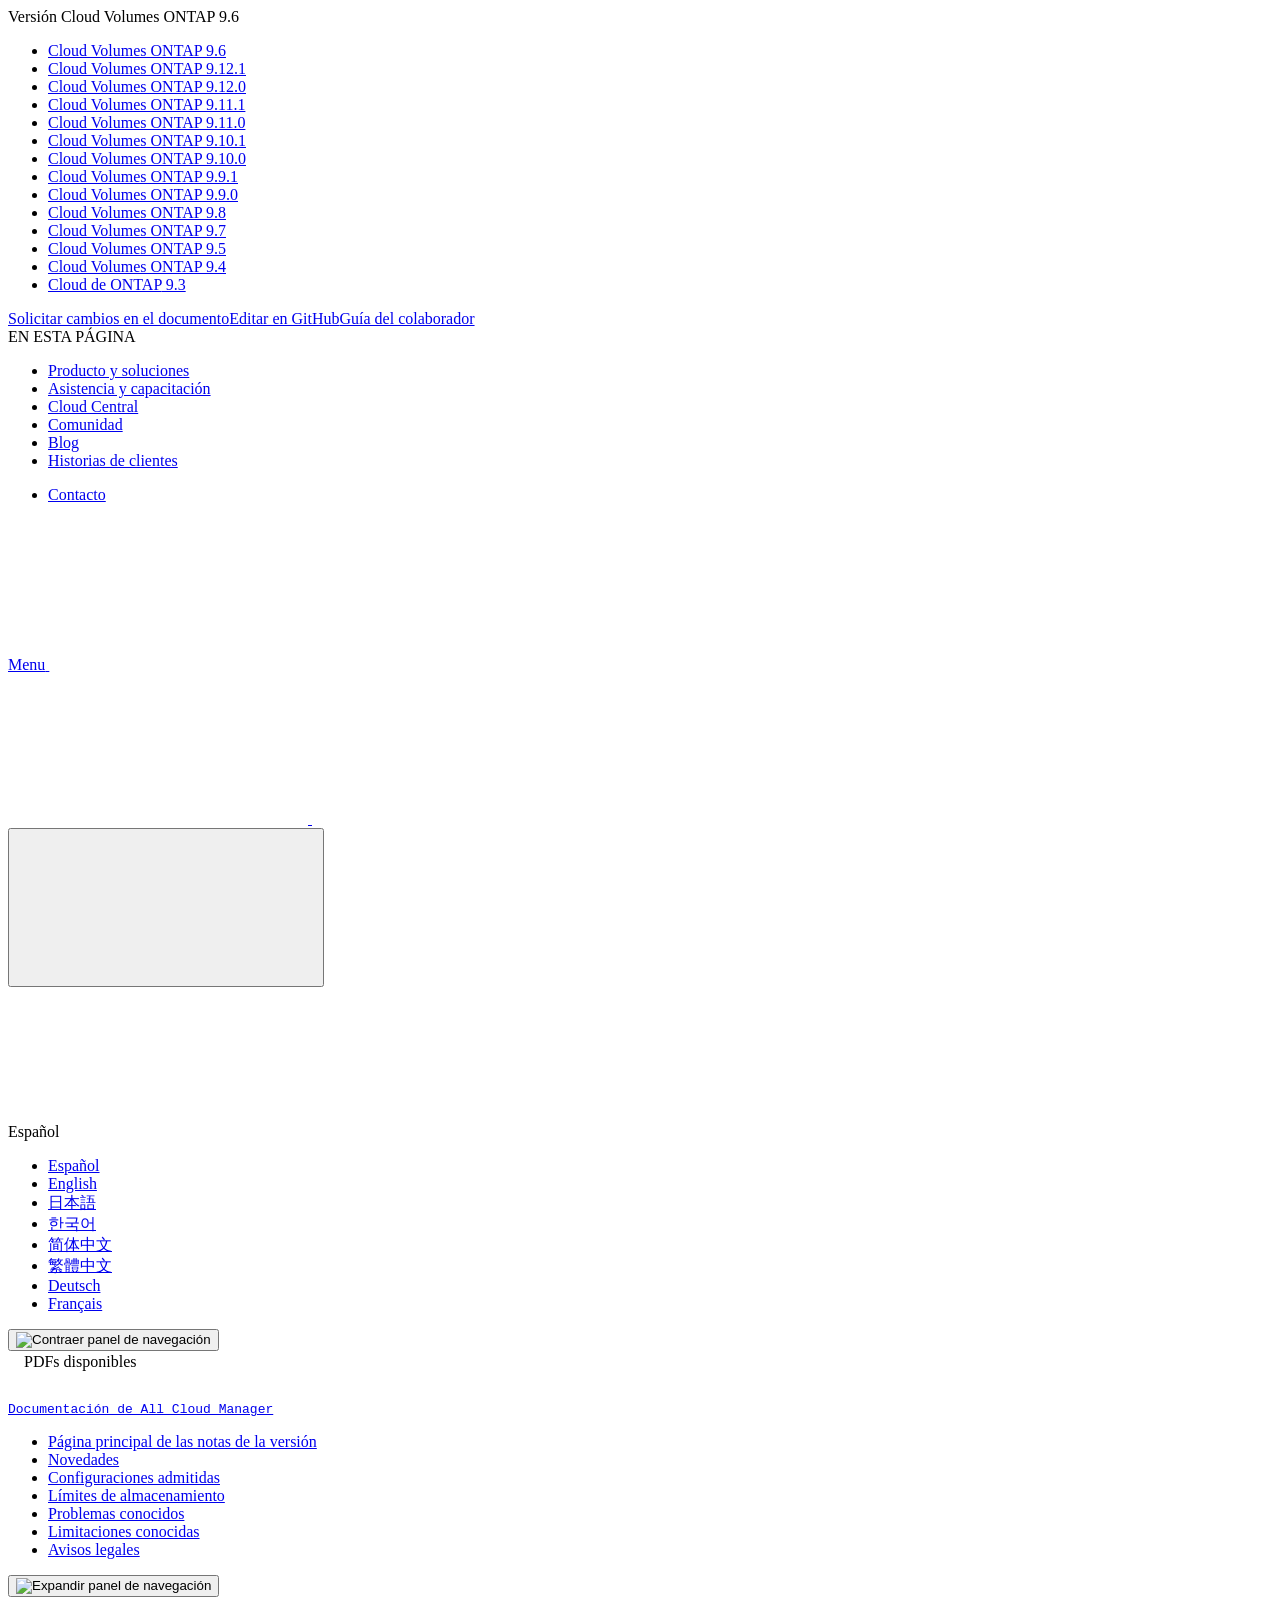
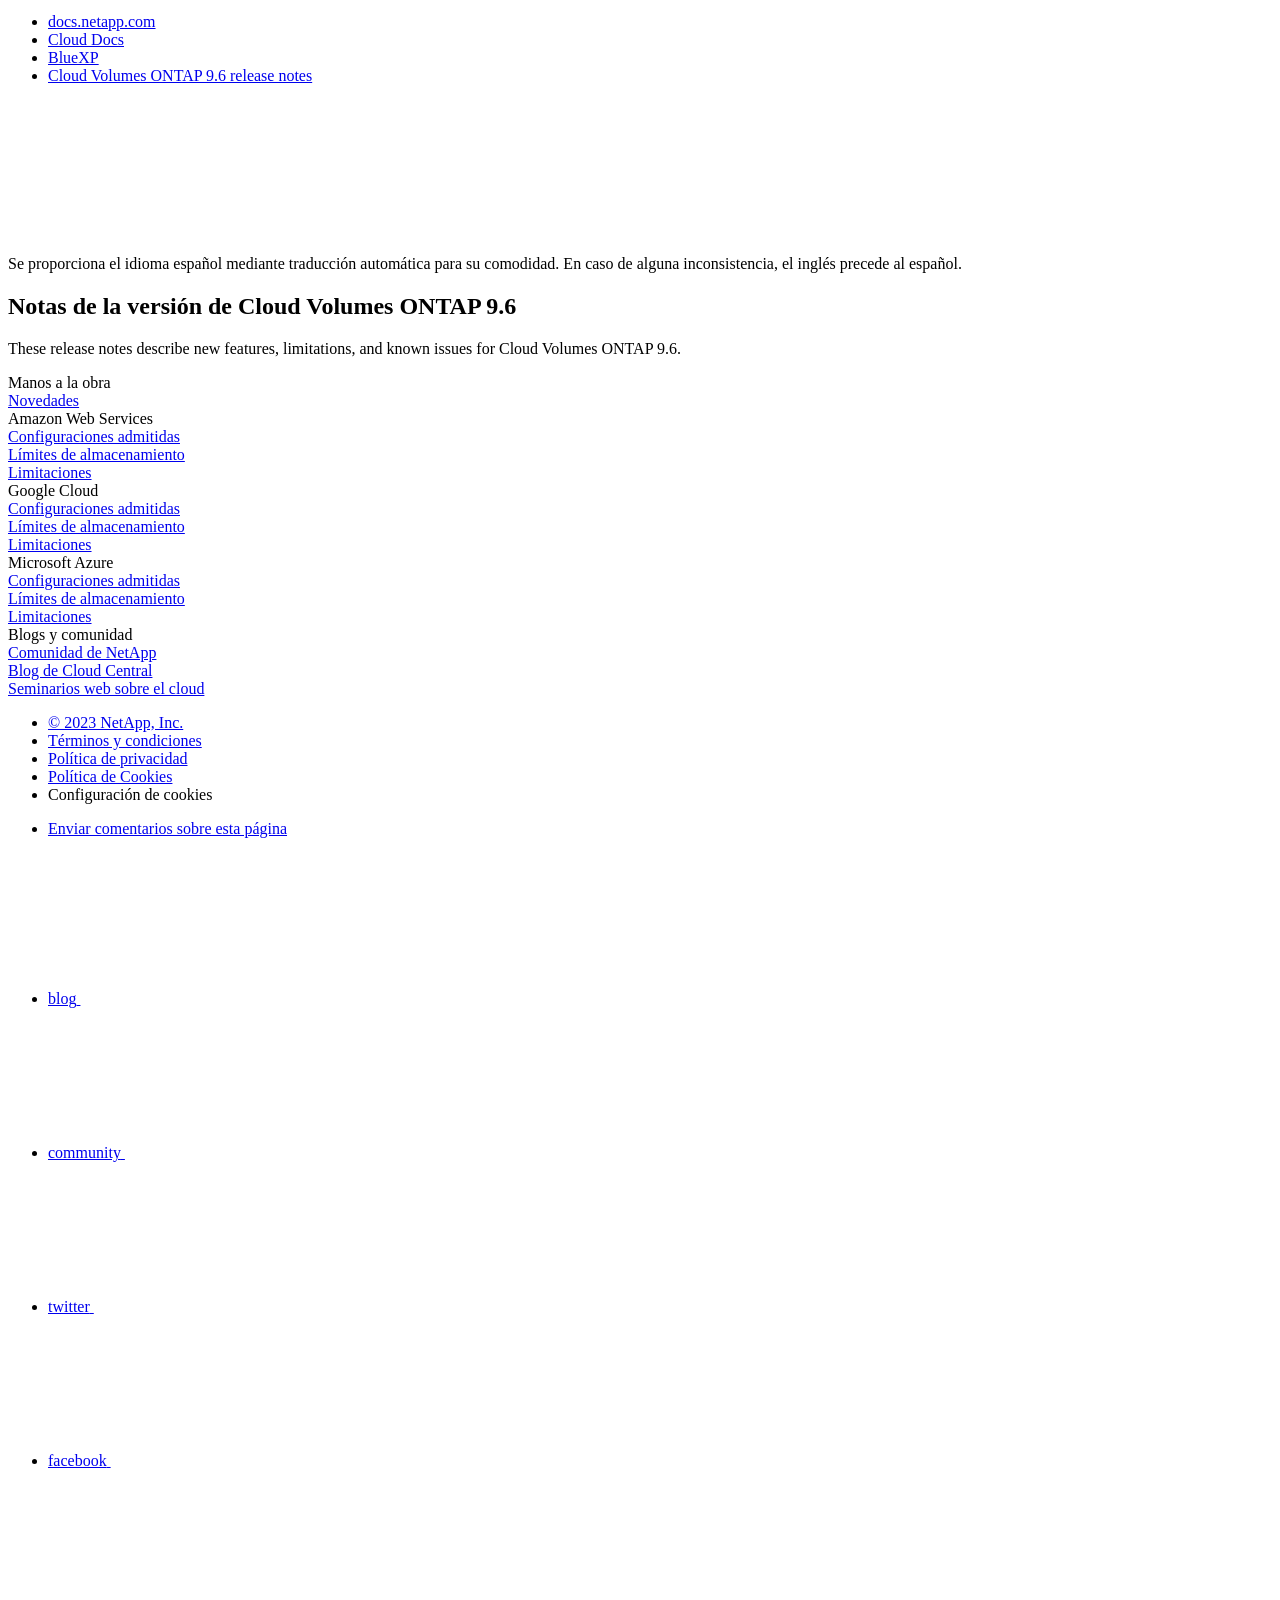
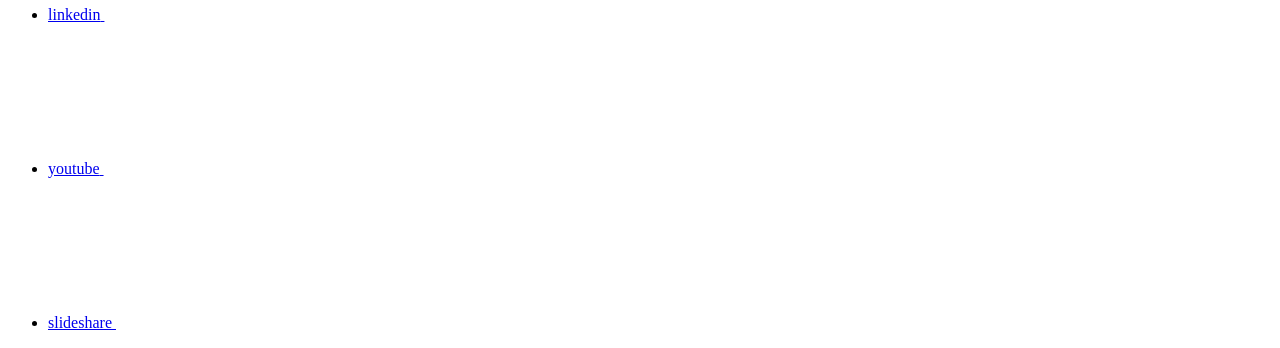
==== index.html @ 904bfaa1 "Deploying to gh-pages from  @ c5e8aa2d44ba41b42088275aecc6de24829307c2 🚀" ====
<!DOCTYPE html>
<html lang="es">
  <head class="at-element-marker">
  <title>Notas de la versión de Cloud Volumes ONTAP 9.6 | NetApp Documentation</title>
  <meta charset="utf-8">
  <meta http-equiv="x-ua-compatible" content="ie=edge,chrome=1">
  <meta http-equiv="language" content="en">
  <meta name="viewport" content="width=device-width, initial-scale=1">
  <meta property="og:title" content="Notas de la versión de Cloud Volumes ONTAP 9.6 | NetApp Documentation" />
	<meta property="og:type" content="website" />
	<meta property="og:url" content="https://docs.netapp.com/es-es/cloud-volumes-ontap-96-relnotes/index.html" />
	<meta property="og:description" content="En estas notas de la versión, se describen las nuevas funciones, las limitaciones y los problemas conocidos de Cloud Volumes ONTAP 9.6." />
  <meta property="og:image" content="https://docs.netapp.com/es-es/cloud-volumes-ontap-96-relnotes/images/logo-tophat-social.png" />
  <meta property="og:image:alt" content="NetApp Logo" />
  <meta name="format-detection" content="telephone=no">
  <meta http-equiv="Content-Type" content="text/html; charset=utf-8">
  <meta http-equiv="encoding" content="utf-8">
  <meta http-equiv="nss-type" content="Product Documentation"/>
  <meta http-equiv="nss-subtype" content="User Guide"/><meta name="description" content="En estas notas de la versión, se describen las nuevas funciones, las limitaciones y los problemas conocidos de Cloud Volumes ONTAP 9.6.">
  <meta name="keywords" content=" "><!-- Icons -->
  <link rel="icon" href="/es-es/cloud-volumes-ontap-96-relnotes/images/favicon.ico" type="image/x-icon">

  <!-- RSS Feed --><link rel="alternate" type="application/rss+xml" title="NetApp Documentation" href="/es-es/cloud-volumes-ontap-96-relnotes/feed.xml"><!-- CSS Definitions: NetApp CSS should be defined after generic css -->

  <!-- Elastic Search -->
  <link rel="stylesheet" href="//cdn.jsdelivr.net/searchkit/0.10.0/theme.css">

  <!-- Combined CSS -->
  <link rel="stylesheet" type="text/css" href="/es-es/cloud-volumes-ontap-96-relnotes/css/netappdocs.css">

  
  <link rel="stylesheet" href="/es-es/cloud-volumes-ontap-96-relnotes/css/landing-page.css" type="text/css">
  <link rel="stylesheet" href="/es-es/cloud-volumes-ontap-96-relnotes/css/tabbed-blocks.css" type="text/css">
  <!-- Canonical url -->
  <link rel='stylesheet' href='/es-es/cloud-volumes-ontap-96-relnotes/css/na-feature.css' type='text/css'><!-- Top level site integrations --><script>
    function addAdobeLaunch(adobeId) {
      var head = document.getElementsByTagName('head')[0];
      var adobe = document.createElement("script");
      adobe.type = "text/plain";
      adobe.className = "optanon-category-C0002";
      adobe.src = "//assets.adobedtm.com/60287eadf1ee/c284da483c83/"+adobeId+".min.js";
      head.appendChild(adobe);
    }

    function addGoogleAnalytics(gtagId) {
      var google = document.createElement("script");
      google.type = "text/plain";
      google.className = "optanon-category-C0002";
      google.src = "https://www.googletagmanager.com/gtag/js?id="+gtagId;
      var head = document.getElementsByTagName('head')[0];
      head.appendChild(google);

      window.dataLayer = window.dataLayer || [];
      function gtag(){dataLayer.push(arguments);}
      gtag('js', new Date());
      gtag('config', gtagId);
    }

    function addConsent(consentId) {
      var head = document.getElementsByTagName('head')[0];
      var onetrustConsent = document.createElement("script");
      onetrustConsent.type = "text/javascript";
      onetrustConsent.src = "https://cdn.cookielaw.org/consent/"+consentId+"/OtAutoBlock.js";
      head.appendChild(onetrustConsent);

      var onetrustScript = document.createElement("script");
      onetrustScript.type = "text/javascript";
      onetrustScript.src = "https://cdn.cookielaw.org/scripttemplates/otSDKStub.js";
      onetrustScript.charset = "UTF-8";
      onetrustScript.dataset.documentLanguage = "true";
      onetrustScript.dataset.domainScript = consentId;
      head.appendChild(onetrustScript);
    }addConsent("72570c5c-fe30-465f-b0e0-b77f7fb4ae34");
    addAdobeLaunch("launch-e9ff3acac59f");
    addGoogleAnalytics("UA-81697994-3");function OptanonWrapper() { }
  </script>
  <script src="https://cdnjs.cloudflare.com/ajax/libs/jquery/2.1.4/jquery.min.js"></script>
  <script src="https://cdnjs.cloudflare.com/ajax/libs/jquery-cookie/1.4.1/jquery.cookie.min.js"></script>

  <!-- Used for Product Family Page Sidebar Visibility --><!-- Used to import Promise for IE. Required for SearchKit -->
  <script src="https://cdnjs.cloudflare.com/ajax/libs/bluebird/3.3.5/bluebird.min.js"></script><script src='/es-es/cloud-volumes-ontap-96-relnotes/js/na-search.js'></script><script src='/es-es/cloud-volumes-ontap-96-relnotes/js/na-pagenav.js'></script><script src='/es-es/cloud-volumes-ontap-96-relnotes/js/na-utility.js'></script>
  <script src='/es-es/cloud-volumes-ontap-96-relnotes/js/clouddocs.js'></script>
  <script src='/es-es/cloud-volumes-ontap-96-relnotes/js/jquery.navgoco.min.js'></script>
  <script src="https://maxcdn.bootstrapcdn.com/bootstrap/3.3.7/js/bootstrap.min.js" integrity="sha384-Tc5IQib027qvyjSMfHjOMaLkfuWVxZxUPnCJA7l2mCWNIpG9mGCD8wGNIcPD7Txa" crossorigin="anonymous"></script>
  <script src='/es-es/cloud-volumes-ontap-96-relnotes/js/toc.js'></script>
  <script src='/es-es/cloud-volumes-ontap-96-relnotes/js/customscripts.js'></script><script>
      $(document).ready(function() {
          
          var collapseOnInit = true;
          

          var navSettings = {
              "caretHtml": '',
              "accordion": collapseOnInit,
              "openClass": 'active', // open
              "save": false, // leave false or nav highlighting doesn't work right
              "cookie": {
                  "name": 'navgoco',
                  "expires": false,
                  "path": '/'
              },
              "slide": {
                  "duration": 400,
                  "easing": 'swing'
              }
          };

          // Initialize navgoco with default options
          $("#mysidebar").navgoco(navSettings);
          

          $("#collapseAll").click(function(e) {
              e.preventDefault();
              $("#mysidebar").navgoco('toggle', false);
          });

          $("#expandAll").click(function(e) {
              e.preventDefault();
              $("#mysidebar").navgoco('toggle', true);
          });

          $(".sidebar-nav-container").on("scroll", function() {
            $.cookie("sidebarScroll", $(".sidebar-nav-container").scrollTop(), {
              path    : "/es-es/cloud-volumes-ontap-96-relnotes"  
            });
          });
          $(function() {
            if ($.cookie("sidebarScroll")) {
              $(".sidebar-nav-container").scrollTop($.cookie("sidebarScroll"));
            }
          });

      });

  </script>
  <script>
      $(document).ready(function() {
          $("#tg-sb-link").click(function() {
              $("#tg-sb-sidebar").toggle();
              $("#tg-sb-content").toggleClass('col-md-9');
              $("#tg-sb-content").toggleClass('col-md-12');
              $("#tg-sb-icon").toggleClass('fa-toggle-on');
              $("#tg-sb-icon").toggleClass('fa-toggle-off');
          });
      });
  </script>
  <script src='/es-es/cloud-volumes-ontap-96-relnotes/js/custom-dropdown.js'></script>
  <script src='/es-es/cloud-volumes-ontap-96-relnotes/js/FileSaver.min.js'></script>
  <script src='/es-es/cloud-volumes-ontap-96-relnotes/js/jszip-utils.min.js'></script>
  <script src='/es-es/cloud-volumes-ontap-96-relnotes/js/jszip.min.js'></script>
  <script src='/es-es/cloud-volumes-ontap-96-relnotes/js/pdf-ux.js'></script>
</head>


  <body class role="document" data-flavor="">
    <div id="page" class="n-off-canvas-menu">
      <div class="n-off-canvas-menu__menu"><!--TODO: Add offcanvas code --></div>
      <div class="n-off-canvas-menu__content-wrap">
        <header class="site-header" id="banner">
  
  <!-- Start Page Toolbar -->
  
  <div class="page-nav-toolbar"><div id="version-dropdown-new" class="custom-dropdown" >
  <div class="custom-dropdown-select unselected" title="Cloud Volumes ONTAP 9.6">
    <label>Versión</label>
    <span translate="no" class="notranslate">Cloud Volumes ONTAP 9.6</span>
    <img src="/es-es/cloud-volumes-ontap-96-relnotes/images/chevron_up.svg" alt="" class="custom-icon chevrondown invisible" />
    <img src="/es-es/cloud-volumes-ontap-96-relnotes/images/chevron_down.svg" alt="" class="custom-icon chevronup" />
  </div>

  <ul class="custom-dropdown-menu"><li>
      
      <a href="https://docs.netapp.com/es-es/cloud-volumes-ontap-96-relnotes/index.html" target="_self">
        <span translate="no" class="notranslate"><span>Cloud Volumes ONTAP</span><span class="version"> 9.6</span></span>
      </a>
                     
    </li>
    <li>
      
      <a href="https://docs.netapp.com/es-es/cloud-volumes-ontap-relnotes/index.html" target="_self">
        <span translate="no" class="notranslate"><span>Cloud Volumes ONTAP</span><span class="version"> 9.12.1</span></span>
      </a>
                     
    </li>
    <li>
      
      <a href="https://docs.netapp.com/es-es/cloud-volumes-ontap-9120-relnotes/index.html" target="_self">
        <span translate="no" class="notranslate"><span>Cloud Volumes ONTAP</span><span class="version"> 9.12.0</span></span>
      </a>
                     
    </li>
    <li>
      
      <a href="https://docs.netapp.com/es-es/cloud-volumes-ontap-9111-relnotes/index.html" target="_self">
        <span translate="no" class="notranslate"><span>Cloud Volumes ONTAP</span><span class="version"> 9.11.1</span></span>
      </a>
                     
    </li>
    <li>
      
      <a href="https://docs.netapp.com/es-es/cloud-volumes-ontap-9110-relnotes/index.html" target="_self">
        <span translate="no" class="notranslate"><span>Cloud Volumes ONTAP</span><span class="version"> 9.11.0</span></span>
      </a>
                     
    </li>
    <li>
      
      <a href="https://docs.netapp.com/es-es/cloud-volumes-ontap-9101-relnotes/index.html" target="_self">
        <span translate="no" class="notranslate"><span>Cloud Volumes ONTAP</span><span class="version"> 9.10.1</span></span>
      </a>
                     
    </li>
    <li>
      
      <a href="https://docs.netapp.com/es-es/cloud-volumes-ontap-9100-relnotes/index.html" target="_self">
        <span translate="no" class="notranslate"><span>Cloud Volumes ONTAP</span><span class="version"> 9.10.0</span></span>
      </a>
                     
    </li>
    <li>
      
      <a href="https://docs.netapp.com/es-es/cloud-volumes-ontap-991-relnotes/index.html" target="_self">
        <span translate="no" class="notranslate"><span>Cloud Volumes ONTAP</span><span class="version"> 9.9.1</span></span>
      </a>
                     
    </li>
    <li>
      
      <a href="https://docs.netapp.com/es-es/cloud-volumes-ontap-990-relnotes/index.html" target="_self">
        <span translate="no" class="notranslate"><span>Cloud Volumes ONTAP</span><span class="version"> 9.9.0</span></span>
      </a>
                     
    </li>
    <li>
      
      <a href="https://docs.netapp.com/es-es/cloud-volumes-ontap-98-relnotes/index.html" target="_self">
        <span translate="no" class="notranslate"><span>Cloud Volumes ONTAP</span><span class="version"> 9.8</span></span>
      </a>
                     
    </li>
    <li>
      
      <a href="https://docs.netapp.com/es-es/cloud-volumes-ontap-97-relnotes/index.html" target="_self">
        <span translate="no" class="notranslate"><span>Cloud Volumes ONTAP</span><span class="version"> 9.7</span></span>
      </a>
                     
    </li>
    <li>
      
      <a href="https://docs.netapp.com/es-es/cloud-volumes-ontap-95-relnotes/index.html" target="_self">
        <span translate="no" class="notranslate"><span>Cloud Volumes ONTAP</span><span class="version"> 9.5</span></span>
      </a>
                     
    </li>
    <li>
      
      <a href="https://docs.netapp.com/es-es/cloud-volumes-ontap-94-relnotes/index.html" target="_self">
        <span translate="no" class="notranslate"><span>Cloud Volumes ONTAP</span><span class="version"> 9.4</span></span>
      </a>
                     
    </li>
    <li>
      
      <a href="https://docs.netapp.com/es-es/cloud-volumes-ontap-93-relnotes/index.html" target="_self">
        <span translate="no" class="notranslate"><span>Cloud de ONTAP</span><span class="version"> 9.3</span></span>
      </a>
                     
    </li>
    
  </ul>
</div><div class="page-nav-contribute"><a target="_blank" href="https://github.com/NetAppDocs/cloud-volumes-ontap-96-relnotes/issues/new?body=Page%3A%20[Notas de la versión de Cloud Volumes ONTAP 9.6](https://docs.netapp.com/es-es/cloud-volumes-ontap-96-relnotes/index.html)&template=public-issue-template.md" class="page-nav-contribute-link" role="button"><img src="/es-es/cloud-volumes-ontap-96-relnotes/images/discuss-sm.svg" alt="" class="github-icon" />Solicitar cambios en el documento</a><a target="_blank" href="https://github.com/NetAppDocs/cloud-volumes-ontap-96-relnotes/blob/main/index.adoc" class="page-nav-contribute-link" role="button"><img src="/es-es/cloud-volumes-ontap-96-relnotes/images/edit-sm.svg" alt="" class="github-icon" />Editar en GitHub</a><a target="_blank" href="https://docs.netapp.com/us-en/contribute/" class="page-nav-contribute-link"  ><img src="/es-es/cloud-volumes-ontap-96-relnotes/images/article-sm.svg" alt="" class="github-icon" />Guía del colaborador</a></div>
    <div class="page-nav-container">
      <nav class="page-nav-fixed">
        <div class="page-nav-title">EN ESTA PÁGINA</div>
        <div class="page-nav-links">
          <ul class="page-nav-inner" id="page-menu"></ul>
        </div>
      </nav>
    </div>
  </div>
  
  
  <!-- Start top_hat -->
  <div class="n-top-hat">
    <div class="n-container">
      <div class="n-top-hat__cross-property-nav">
        <ul class="n-top-hat__list">
          <li class="n-top-hat__list-item">
            <a href="https://www.netapp.com/products-a-z/" class="n-top-hat__link">Producto y soluciones</a>
          </li>
          <li class="n-top-hat__list-item">
            <a href="https://www.netapp.com/support-and-training/netapp-university/" class="n-top-hat__link">Asistencia y capacitación</a>
          </li>
          <li class="n-top-hat__list-item">
            <a href="https://cloud.netapp.com" class="n-top-hat__link">Cloud Central</a>
          </li>
          <li class="n-top-hat__list-item">
            <a href="https://community.netapp.com/" class="n-top-hat__link">Comunidad</a>
          </li>
          <li class="n-top-hat__list-item">
            <a href="https://blog.netapp.com/" class="n-top-hat__link">Blog</a>
          </li>
          <li class="n-top-hat__list-item">
            <a href="https://customers.netapp.com/en/" class="n-top-hat__link">Historias de clientes</a>
          </li>
        </ul>
      </div>
      <div class="n-top-hat__utils">
        <ul class="n-top-hat__list">
          <li class="n-top-hat__list-item">
            <a href="https://www.netapp.com/company/contact-us/" target="_self" class="n-top-hat__link" data-ntap-ui="contact-us">Contacto</a>
          </li>
        </ul>
      </div>
    </div>
  </div>
  <!-- End top_hat -->

  <!-- Start property bar -->
  <style>
    .n-property-navigation-bar__menus--desktop-experience .n-menu--mega__default-content__heading span {
    color: #34B0FF;
    }
  </style>
  <div class="n-property-bar " data-ntap-ui="sticky-nav">
    <div class="n-property-bar__inner-wrap">
      <div class="n-property-bar__menu-toggle">
        <a href="#" class="n-property-bar__menu-toggle-link">
          <span class="n-property-bar__menu-toggle-text">Menu</span>
          <svg class="n-icon-bars n-property-bar__menu-toggle-icon" aria-labelledby="title">
            <title>bars</title>
            <use xlink:href="/es-es/cloud-volumes-ontap-96-relnotes/common/svg/sprite.svg#bars"></use>
          </svg>
        </a>
      </div>
      <div class="n-property-bar__property-mark ">
        <a href="https://www.netapp.com" class="n-property-bar__property-link">
          <div class="n-property-bar__logo">
            <svg class="n-icon-netapp-mark n-icon-netapp-mark n-property-bar__netapp-mark-icon" aria-labelledby="title">
              <title>netapp-mark</title>
              <use xlink:href="/es-es/cloud-volumes-ontap-96-relnotes/common/svg/sprite.svg#netapp-mark"></use>
            </svg>
            <svg class="n-icon-netapp-logo n-property-bar__logo-svg" aria-labelledby="title">
              <title>netapp-logo</title>
              <use xlink:href="/es-es/cloud-volumes-ontap-96-relnotes/common/svg/sprite.svg#netapp-logo"></use>
            </svg>
          </div>
        </a>
      </div>

      
      
      
      <div class="search-property-bar">
        <div id="search-demo-container" class="searchbox n-property-bar__search">
          <div id="react-search" 
          data-search-html="/es-es/cloud-volumes-ontap-96-relnotes/search.html"
          data-type="widget" 
          data-placeholder="Buscar documentación"
          data-no-results-found="No se encontraron resultados para {query}"
          data-did-you-mean="Buscar {suggestion}."
          data-no-results-found-did-you-mean="No se encontraron resultados para {query}. ¿Quiso decir {suggestion}?"
          data-results-found="{hitCount} resultados encontrados"
          data-error-message="We're sorry, an issue occurred when fetching your results. Please try again."
          data-error-reset="Reset Search"
          data-sk-es-pf-indexes=""
          data-flavor=""></div>
          <button class="n-property-bar__search-toggle-button" type="button">
            <svg class="n-icon-search n-property-bar__search-toggle-button-icon" aria-labelledby="title">
              <title>search</title>
              <use xmlns:xlink="http://www.w3.org/1999/xlink" xlink:href="/es-es/cloud-volumes-ontap-96-relnotes/common/svg/sprite.svg#search"></use>
            </svg>
          </button>
        </div>
      </div>
      
    </div>
  </div>
  <div class="n-property-bar__toolbar">
    <!-- Start Language Selector --><div id="language-dropdown" class="custom-dropdown custom-dropdown-lang">
      <div class="custom-dropdown-select custom-dropdown-select-lang">
      <span class="lang-name">Español</span>
          <svg class="n-globe__icon" aria-labelledby="title">
            <title>globe</title>
            <use xmlns:xlink="http://www.w3.org/1999/xlink" xlink:href="/es-es/cloud-volumes-ontap-96-relnotes/common/svg/sprite.svg#globe"></use>
          </svg>
        </button>
      </div>

      <ul class="custom-dropdown-menu"><li>
          <a href="https://docs.netapp.com/es-es/cloud-volumes-ontap-96-relnotes/index.html" target="_self"><span translate="no" class="notranslate">Español</span></a>
        </li><li>
          <a href="https://docs.netapp.com/us-en/cloud-volumes-ontap-96-relnotes/index.html" target="_self"><span translate="no" class="notranslate">English</span></a>
        </li><li>
          <a href="https://docs.netapp.com/ja-jp/cloud-volumes-ontap-96-relnotes/index.html" target="_self"><span translate="no" class="notranslate">日本語</span></a>
        </li><li>
          <a href="https://docs.netapp.com/ko-kr/cloud-volumes-ontap-96-relnotes/index.html" target="_self"><span translate="no" class="notranslate">한국어</span></a>
        </li><li>
          <a href="https://docs.netapp.com/zh-cn/cloud-volumes-ontap-96-relnotes/index.html" target="_self"><span translate="no" class="notranslate">简体中文</span></a>
        </li><li>
          <a href="https://docs.netapp.com/zh-tw/cloud-volumes-ontap-96-relnotes/index.html" target="_self"><span translate="no" class="notranslate">繁體中文</span></a>
        </li><li>
          <a href="https://docs.netapp.com/de-de/cloud-volumes-ontap-96-relnotes/index.html" target="_self"><span translate="no" class="notranslate">Deutsch</span></a>
        </li><li>
          <a href="https://docs.netapp.com/fr-fr/cloud-volumes-ontap-96-relnotes/index.html" target="_self"><span translate="no" class="notranslate">Français</span></a>
        </li></ul>
    </div><!-- End Language Selector -->

    <div class="n-property-bar__cta"></div>
  </div>
  <!-- End property bar -->
</header>


        <main id="n-main-content" class="n-main-content">
          <!-- Start Documentation Content -->
<div class="ie-main">
  <!-- Sidebar Column -->
  
  <div class="col-md-3" id="sidebar-height">
      <button id="btn-sidebar-collapse" onclick="hideSidebar()"><img src="/es-es/cloud-volumes-ontap-96-relnotes/images/collapse.png" alt="Contraer panel de navegación"></button>
      <div class="n-pdf-header">
  <a id="toggleButtonPdf" class="n-pdf-button" type="button">
    <img src="/es-es/cloud-volumes-ontap-96-relnotes/images/pdf.png" alt="" width="16" height="16"/>PDFs disponibles<span>
    </span>
  </a>
</div>
<div class="n-pdf-body-container">
  <ul id="toggleContainerPdf" class="n-pdf-body" style="display:none;"><li class="pdf-ux-container">
        
        
        
        <a target="_blank" href="/es-es/cloud-volumes-ontap-96-relnotes/pdfs/fullsite-sidebar/Notas_de_la_versión_de_Cloud_Volumes_ONTAP_9_6.pdf" >
          <img src="/es-es/cloud-volumes-ontap-96-relnotes/images/pdf.png" alt="" width="16" height="16"/>PDF de este sitio de documentos</a>
    <ul class="subfolders" id="pdf-remove" style="display:none;"><li class="active"></li></ul>
  





    
      <ul class="subfolders" style="display:none;">
        <li class="pdf-ux-container">
          
          
          
          <a target="_blank" 
            
              href="/es-es/cloud-volumes-ontap-96-relnotes/pdfs/sidebar/Configuraciones_admitidas.pdf" 
            
          >
            <img src="/es-es/cloud-volumes-ontap-96-relnotes/images/pdf.png" alt="" width="16" height="16"/>
            Configuraciones admitidas
          </a>
          






        </li>
      </ul>
    

  



    
      <ul class="subfolders" style="display:none;">
        <li class="pdf-ux-container">
          
          
          
          <a target="_blank" 
            
              href="/es-es/cloud-volumes-ontap-96-relnotes/pdfs/sidebar/Límites_de_almacenamiento.pdf" 
            
          >
            <img src="/es-es/cloud-volumes-ontap-96-relnotes/images/pdf.png" alt="" width="16" height="16"/>
            Límites de almacenamiento
          </a>
          






        </li>
      </ul>
    

  





    
      <ul class="subfolders" style="display:none;">
        <li class="pdf-ux-container">
          
          
          
          <a target="_blank" 
            
              href="/es-es/cloud-volumes-ontap-96-relnotes/pdfs/sidebar/Limitaciones_conocidas.pdf" 
            
          >
            <img src="/es-es/cloud-volumes-ontap-96-relnotes/images/pdf.png" alt="" width="16" height="16"/>
            Limitaciones conocidas
          </a>
          








        </li>
      </ul>
    

  



</li></ul>
  <div class="zip-pdf-link-container" style="display: none;">   
    <a href="#" id="zipPdf">
      <img src="/es-es/cloud-volumes-ontap-96-relnotes/images/pdf-zip.png" alt="" width="16" height="16"/>
      <pre>Colección de documentos PDF separados<span class="zip-size"></span></pre>
    </a><div id="zip-link-popup" class="hide">
    <div class="inner-modal">
        <div class="downloading-progress">
            <div class="spinner"></div>
            <h1>Creating your file...</h1>
            <div>This may take a few minutes. Thanks for your patience.</div>
            <button class="cancel-download-btn" type="button">Cancel</button>
        </div>
        <div class="download-complete hide">
            <div class="done-icon">
                <svg xmlns="http://www.w3.org/2000/svg" width="24" height="24" viewBox="0 0 24 24"><path d="M20.285 2l-11.285 11.567-5.286-5.011-3.714 3.716 9 8.728 15-15.285z"/></svg>
            </div>
            <div>Your file is ready</div>
            <button class="cancel-download-btn" type="button">OK</button>
        </div>
    </div>
</div>
<script>
    $(".cancel-download-btn").click(function(){
        $("#zip-link-popup").addClass("hide");
        $("#zip-link-popup .downloading-progress").removeClass("hide");
        $("#zip-link-popup .download-complete").addClass("hide");
    });
</script></div>
</div>
<script>
  $("#toggleContainerPdf li.active:last-child").parents('ul.subfolders').toggle('display');
  $("#toggleButtonPdf").click(function () {
    $("#toggleContainerPdf").toggle('display');
    $(".n-pdf-body-container .zip-pdf-link-container").toggle('display');
  });
</script><div class="prod-nav" id="product-nav">
  <a target="_self" class="prod-fam-nav" href="https://docs.netapp.com/es-es/cloud-manager-family/"><img src="/es-es/cloud-volumes-ontap-96-relnotes/images/left_arrow.png" alt=""><pre>Documentación de All Cloud Manager</pre></a>
</div><div class="sidebar-nav-container" id="mysidebardiv">
  <ul id="mysidebar" class="nav"><li 
      data-pdf-exists="true" 
      data-pdf-filename="Página principal de las notas de la versión"
      data-li-level="1#" 
      class="  active "
    ><a class="na-navbar-padding" href="/es-es/cloud-volumes-ontap-96-relnotes/index.html">
        Página principal de las notas de la versión
      </a></li><li 
      data-pdf-exists="true" 
      data-pdf-filename="Novedades"
      data-li-level="1#" 
      class=" "
    ><a class="na-navbar-padding" href="/es-es/cloud-volumes-ontap-96-relnotes/reference-new.html">
        Novedades
      </a></li><li 
      data-pdf-exists="true" 
      data-pdf-filename="Configuraciones admitidas"
      data-li-level="1" 
      class="subfolders "
    ><a href="#">
        <div class="na-navbar-padding"> Configuraciones admitidas</div>
      </a>
      <ul style="display: none;">
        <li 
      data-pdf-exists="true" 
      data-pdf-filename="AWS"
      data-li-level="2#" 
      class=" "
    ><a class="na-navbar-padding" href="/es-es/cloud-volumes-ontap-96-relnotes/reference-configs-aws.html">
        AWS
      </a></li><li 
      data-pdf-exists="true" 
      data-pdf-filename="Azure"
      data-li-level="2#" 
      class=" "
    ><a class="na-navbar-padding" href="/es-es/cloud-volumes-ontap-96-relnotes/reference-configs-azure.html">
        Azure
      </a></li><li 
      data-pdf-exists="true" 
      data-pdf-filename="Google Cloud"
      data-li-level="2#" 
      class=" "
    ><a class="na-navbar-padding" href="/es-es/cloud-volumes-ontap-96-relnotes/reference-configs-gcp.html">
        Google Cloud
      </a></li></ul></li><li 
      data-pdf-exists="true" 
      data-pdf-filename="Límites de almacenamiento"
      data-li-level="1" 
      class="subfolders "
    ><a href="#">
        <div class="na-navbar-padding"> Límites de almacenamiento</div>
      </a>
      <ul style="display: none;">
        <li 
      data-pdf-exists="true" 
      data-pdf-filename="AWS"
      data-li-level="2#" 
      class=" "
    ><a class="na-navbar-padding" href="/es-es/cloud-volumes-ontap-96-relnotes/reference-limits-aws.html">
        AWS
      </a></li><li 
      data-pdf-exists="true" 
      data-pdf-filename="Azure"
      data-li-level="2#" 
      class=" "
    ><a class="na-navbar-padding" href="/es-es/cloud-volumes-ontap-96-relnotes/reference-limits-azure.html">
        Azure
      </a></li><li 
      data-pdf-exists="true" 
      data-pdf-filename="Google Cloud"
      data-li-level="2#" 
      class=" "
    ><a class="na-navbar-padding" href="/es-es/cloud-volumes-ontap-96-relnotes/reference-limits-gcp.html">
        Google Cloud
      </a></li></ul></li><li 
      data-pdf-exists="true" 
      data-pdf-filename="Problemas conocidos"
      data-li-level="1#" 
      class=" "
    ><a class="na-navbar-padding" href="/es-es/cloud-volumes-ontap-96-relnotes/reference-issues.html">
        Problemas conocidos
      </a></li><li 
      data-pdf-exists="true" 
      data-pdf-filename="Limitaciones conocidas"
      data-li-level="1" 
      class="subfolders "
    ><a href="#">
        <div class="na-navbar-padding"> Limitaciones conocidas</div>
      </a>
      <ul style="display: none;">
        <li 
      data-pdf-exists="true" 
      data-pdf-filename="Limitaciones comunes"
      data-li-level="2#" 
      class=" "
    ><a class="na-navbar-padding" href="/es-es/cloud-volumes-ontap-96-relnotes/reference-limitations.html">
        Limitaciones comunes
      </a></li><li 
      data-pdf-exists="true" 
      data-pdf-filename="Limitaciones en AWS"
      data-li-level="2#" 
      class=" "
    ><a class="na-navbar-padding" href="/es-es/cloud-volumes-ontap-96-relnotes/reference-limitations-aws.html">
        Limitaciones en AWS
      </a></li><li 
      data-pdf-exists="true" 
      data-pdf-filename="Limitaciones en Azure"
      data-li-level="2#" 
      class=" "
    ><a class="na-navbar-padding" href="/es-es/cloud-volumes-ontap-96-relnotes/reference-limitations-azure.html">
        Limitaciones en Azure
      </a></li><li 
      data-pdf-exists="true" 
      data-pdf-filename="Limitaciones en Google Cloud"
      data-li-level="2#" 
      class=" "
    ><a class="na-navbar-padding" href="/es-es/cloud-volumes-ontap-96-relnotes/reference-limitations-gcp.html">
        Limitaciones en Google Cloud
      </a></li></ul></li><li 
      data-pdf-exists="true" 
      data-pdf-filename="Avisos legales"
      data-li-level="1#" 
      class=" "
    ><a class="na-navbar-padding" href="/es-es/cloud-volumes-ontap-96-relnotes/legal-notices.html">
        Avisos legales
      </a></li></ul>
</div>
<script>
  window.onscroll = () => {
    const value = -40 - (document.body.scrollHeight - (window.innerHeight + document.scrollingElement.scrollTop));
    
    document.getElementById("sidebar-height").style.bottom = Math.max(0,value) + "px";
};
</script>
<!-- this highlights the active parent class in the navgoco sidebar. this is critical so that the parent expands when you're viewing a page. This must appear below the sidebar code above. Otherwise, if placed inside customscripts.js, the script runs before the sidebar code runs and the class never gets inserted.-->
<script>$("li.active").parents('li').toggleClass("active");</script>
<script>$("#mysidebar li.active").parents('ul').css("display","block");</script>


  </div>
  

  <div class="ie-content-pane n-doc__component-detail-content n-doc__component-detail-content--show-code">
    <!-- Begin of page container --><article class="page-content" id="main">
      <div class="ie-utility">
  <button id="btn-sidebar-expand" onclick="showSidebar()"><img src="/es-es/cloud-volumes-ontap-96-relnotes/images/expand.png" alt="Expandir panel de navegación"></button>
  <div class="ie-menu">
    <div class="n-breadcrumb">
      <ul class="n-breadcrumb__list">
        <li class="n-breadcrumb__list-item">
          <a href="https://docs.netapp.com">docs.netapp.com</a>
        </li>
        
        <li class="n-breadcrumb__list-item">
          <a href="https://docs.netapp.com/us-en/cloud/">Cloud Docs</a>
        </li>
        

        
        <li class="n-breadcrumb__list-item">
          <a href="https://docs.netapp.com/es-es/cloud-manager-family/">BlueXP</a>
        </li>
        

        <li class="n-breadcrumb__list-item">
          <a href="/es-es/cloud-volumes-ontap-96-relnotes/">Cloud&nbsp;Volumes&nbsp;ONTAP&nbsp;9.6&nbsp;release&nbsp;notes</a>
        </li>

      </ul>
    </div>
    <div style="clear: both"></div><!-- Main needs to have height -->
  </div>
</div>

      <div class="n-band n-band--docs n-band--belted">
  <div class="n-container" style="margin: 0 auto; padding: 0;">
    <div class="n-row">
      <div class="n-col-sm-12"><div class="ie-nmt-disclaimer">
          <span>
            <div class="ie-nmt-disclaimer-container">
              <div class="ie-nmt-disclaimer-icon">
                <svg class="luci-icon" aria-hidden="true">
                  <use xlink:href="/es-es/cloud-volumes-ontap-96-relnotes/common/svg/sprite.svg#circle-info">
                </svg>
              </div>
              <div class="ie-nmt-disclaimer-content">
                <span> Se proporciona el idioma español mediante traducción automática para su comodidad. En caso de alguna inconsistencia, el inglés precede al español. </span>
              </div>
              <div style="clear:both;"></div>
            </div>
          </span>
        </div><div class="n-doc__component-detail-heading-wrap">
          <h1 class="n-doc__component-detail-heading">Notas de la versión de Cloud Volumes ONTAP 9.6</h1>
        </div>
        <section class="n-band__section">
  <p>These release notes describe new features, limitations, and known issues for Cloud Volumes ONTAP 9.6.</p>
</section><div class="n-band__content">
  <div class="n-layout-flex" data-ntap-layout="4">
    
      
        <div class="n-feature-block n-feature-block__align--center n-layout-flex__item ie-feature-block">
          <div class="n-feature-block__content">
            <div class="ie-feature-block__header">
              <div class="ie-feature-block__text">
                Manos a la obra
              </div>
            </div>
            
              
                <div class="ie-feature-block__section">
                  
                  
                  <a class="ie-feature-block__link" target="_self" href="reference-new.html">Novedades</a>
                </div>
              
            
          </div>
        </div>
      
    
      
        <div class="n-feature-block n-feature-block__align--center n-layout-flex__item ie-feature-block">
          <div class="n-feature-block__content">
            <div class="ie-feature-block__header">
              <div class="ie-feature-block__text">
                Amazon Web Services
              </div>
            </div>
            
              
                <div class="ie-feature-block__section">
                  
                  
                  <a class="ie-feature-block__link" target="_self" href="reference-configs-aws.html">Configuraciones admitidas</a>
                </div>
              
            
              
                <div class="ie-feature-block__section">
                  
                  
                  <a class="ie-feature-block__link" target="_self" href="reference-limits-aws.html">Límites de almacenamiento</a>
                </div>
              
            
              
                <div class="ie-feature-block__section">
                  
                  
                  <a class="ie-feature-block__link" target="_self" href="reference-limitations-aws.html">Limitaciones</a>
                </div>
              
            
          </div>
        </div>
      
    
      
        <div class="n-feature-block n-feature-block__align--center n-layout-flex__item ie-feature-block">
          <div class="n-feature-block__content">
            <div class="ie-feature-block__header">
              <div class="ie-feature-block__text">
                Google Cloud
              </div>
            </div>
            
              
                <div class="ie-feature-block__section">
                  
                  
                  <a class="ie-feature-block__link" target="_self" href="reference-configs-gcp.html">Configuraciones admitidas</a>
                </div>
              
            
              
                <div class="ie-feature-block__section">
                  
                  
                  <a class="ie-feature-block__link" target="_self" href="reference-limits-gcp.html">Límites de almacenamiento</a>
                </div>
              
            
              
                <div class="ie-feature-block__section">
                  
                  
                  <a class="ie-feature-block__link" target="_self" href="reference-limitations-gcp.html">Limitaciones</a>
                </div>
              
            
          </div>
        </div>
      
    
      
        <div class="n-feature-block n-feature-block__align--center n-layout-flex__item ie-feature-block">
          <div class="n-feature-block__content">
            <div class="ie-feature-block__header">
              <div class="ie-feature-block__text">
                Microsoft Azure
              </div>
            </div>
            
              
                <div class="ie-feature-block__section">
                  
                  
                  <a class="ie-feature-block__link" target="_self" href="reference-configs-azure.html">Configuraciones admitidas</a>
                </div>
              
            
              
                <div class="ie-feature-block__section">
                  
                  
                  <a class="ie-feature-block__link" target="_self" href="reference-limits-azure.html">Límites de almacenamiento</a>
                </div>
              
            
              
                <div class="ie-feature-block__section">
                  
                  
                  <a class="ie-feature-block__link" target="_self" href="reference-limitations-azure.html">Limitaciones</a>
                </div>
              
            
          </div>
        </div>
      
    
      
        <div class="n-feature-block n-feature-block__align--center n-layout-flex__item ie-feature-block">
          <div class="n-feature-block__content">
            <div class="ie-feature-block__header">
              <div class="ie-feature-block__text">
                Blogs y comunidad
              </div>
            </div>
            
              
                <div class="ie-feature-block__section">
                  
                  
                  <a class="ie-feature-block__link" target="_blank" href="https://community.netapp.com/t5/Cloud-Data-Services/ct-p/CDS">Comunidad de NetApp</a>
                </div>
              
            
              
                <div class="ie-feature-block__section">
                  
                  
                  <a class="ie-feature-block__link" target="_blank" href="https://cloud.netapp.com/blog">Blog de Cloud Central</a>
                </div>
              
            
              
                <div class="ie-feature-block__section">
                  
                  
                  <a class="ie-feature-block__link" target="_blank" href="https://cloud.netapp.com/events">Seminarios web sobre el cloud</a>
                </div>
              
            
          </div>
        </div>
      
    
  </div>
</div>

        <section class="n-band__section">
          
        </section>
      </div>
    </div>
  </div>
</div>

    </article>
    <!-- Page Container -->
  </div>

  <div style="clear: both"></div><!-- Main needs to have height --></div>

        </main>

        <footer class="n-footer">
  <div class="n-footer__bottom">
    <div class="n-container">
      <div class="n-footer__bottom-left">
        <div class="n-footer__copyright">
          <ul class="n-footer__copyright-list">
            <li class="n-footer__copyright-link">
              <a href="https://www.netapp.com/company/legal/copyright/">© 2023 NetApp, Inc.</a>
            </li>
            <li class="n-footer__copyright-link">
              <a href="https://www.netapp.com/company/legal/terms-of-use/">Términos y condiciones</a>
            </li>
            <li class="n-footer__copyright-link">
              <a href="https://www.netapp.com/company/legal/privacy-policy/">Política de privacidad</a>
            </li>
            <li class="n-footer__copyright-link">
              <a href="https://www.netapp.com/company/legal/cookie-policy/">Política de Cookies</a>
            </li>
            <li class="n-footer__copyright-link">
              <a class="ot-sdk-show-settings">Configuración de cookies</a>
            </li>
          </ul>
        </div>
      </div>
      <div class="n-footer__bottom-right">
        <div class="n-footer__copyright">
          <ul class="n-footer__copyright-list">
            <li class="n-footer__copyright-link">
              <a target="_self" href="javascript:netapp_mailto()">Enviar comentarios sobre esta página</a>
            </li>
          </ul>
        </div>
        <div class="n-footer__social-links">
          <ul class="n-footer__social-link-list">
            <li class="n-footer__social-link-list-item">
              <a class="n-footer__social-link" data-ntap-social="follow-blog" href="https://blog.netapp.com"
                target="_blank" title="blog" alt="blog">
                <span class="n-footer__social-link-text">blog</span>
                <svg class="n-icon-blog n-footer__social-link-icon" aria-labelledby="title">
                  <title>blog@</title>
                  <use xmlns:xlink="http://www.w3.org/1999/xlink"
                    xlink:href="/es-es/cloud-volumes-ontap-96-relnotes/common/svg/sprite.svg#blog"></use>
                </svg>
              </a>
            </li>
            <li class="n-footer__social-link-list-item">
              <a class="n-footer__social-link" data-ntap-social="follow-community" href="https://community.netapp.com/"
                target="_blank" title="community" alt="community">
                <span class="n-footer__social-link-text">community</span>
                <svg class="n-icon-community n-footer__social-link-icon" aria-labelledby="title">
                  <title>community@</title>
                  <use xmlns:xlink="http://www.w3.org/1999/xlink"
                    xlink:href="/es-es/cloud-volumes-ontap-96-relnotes/common/svg/sprite.svg#comments"></use>
                </svg>
              </a>
            </li>
            <li class="n-footer__social-link-list-item">
              <a class="n-footer__social-link" data-ntap-social="follow-twitter" href="https://twitter.com/netapp"
                target="_blank" title="twitter" alt="twitter">
                <span class="n-footer__social-link-text">twitter</span>
                <svg class="n-icon-twitter n-footer__social-link-icon" aria-labelledby="title">
                  <title>twitter@</title>
                  <use xmlns:xlink="http://www.w3.org/1999/xlink"
                    xlink:href="/es-es/cloud-volumes-ontap-96-relnotes/common/svg/sprite.svg#twitter"></use>
                </svg>
              </a>
            </li>
            <li class="n-footer__social-link-list-item">
              <a class="n-footer__social-link" data-ntap-social="follow-facebook" href="https://www.facebook.com/NetApp"
                target="_blank" title="facebook" alt="facebook">
                <span class="n-footer__social-link-text">facebook</span>
                <svg class="n-icon-facebook n-footer__social-link-icon" aria-labelledby="title">
                  <title>facebook@</title>
                  <use xmlns:xlink="http://www.w3.org/1999/xlink"
                    xlink:href="/es-es/cloud-volumes-ontap-96-relnotes/common/svg/sprite.svg#facebook"></use>
                </svg>
              </a>
            </li>
            <li class="n-footer__social-link-list-item">
              <a class="n-footer__social-link" data-ntap-social="follow-linkedin"
                href="https://www.linkedin.com/company/netapp" target="_blank" title="linkedin" alt="linkedin">
                <span class="n-footer__social-link-text">linkedin</span>
                <svg class="n-icon-linkedin n-footer__social-link-icon" aria-labelledby="title">
                  <title>linkedin@</title>
                  <use xmlns:xlink="http://www.w3.org/1999/xlink"
                    xlink:href="/es-es/cloud-volumes-ontap-96-relnotes/common/svg/sprite.svg#linkedin"></use>
                </svg>
              </a>
            </li>
            <li class="n-footer__social-link-list-item">
              <a class="n-footer__social-link" data-ntap-social="follow-youtube"
                href="https://www.youtube.com/user/NetAppTV" target="_blank" title="youtube" alt="youtube">
                <span class="n-footer__social-link-text">youtube</span>
                <svg class="n-icon-youtube n-footer__social-link-icon" aria-labelledby="title">
                  <title>youtube@</title>
                  <use xmlns:xlink="http://www.w3.org/1999/xlink"
                    xlink:href="/es-es/cloud-volumes-ontap-96-relnotes/common/svg/sprite.svg#youtube"></use>
                </svg>
              </a>
            </li>
            <li class="n-footer__social-link-list-item">
              <a class="n-footer__social-link" data-ntap-social="follow-slideshare"
                href="https://www.slideshare.net/NetApp" target="_blank" title="slideshare" alt="slideshare">
                <span class="n-footer__social-link-text">slideshare</span>
                <svg class="n-icon-slideshare n-footer__social-link-icon" aria-labelledby="title">
                  <title>slideshare@</title>
                  <use xmlns:xlink="http://www.w3.org/1999/xlink"
                    xlink:href="/es-es/cloud-volumes-ontap-96-relnotes/common/svg/sprite.svg#slideshare"></use>
                </svg>
              </a>
            </li>
          </ul>
        </div>
      </div>
    </div>
  </div>
</footer>

      </div><!-- Elasticsearch JS -->
      <script type="text/javascript" src='/es-es/cloud-volumes-ontap-96-relnotes/js/bundle.js'></script>

      <!-- Syntax Highlighting -->
      <script type="text/javascript" src='/es-es/cloud-volumes-ontap-96-relnotes/js/prism.js'></script>
      <script type="text/javascript" src='/es-es/cloud-volumes-ontap-96-relnotes/js/prism-curl.js'></script>
    </div>
    <script>
      document.body.offsetWidth=1903;
      cookieLaw = {}
      cookieLaw.euCountry = "US";
      cookieLaw.invoke = function(){return false;}
    </script>
    <script src='/es-es/cloud-volumes-ontap-96-relnotes/js/www-ntap.js'></script>
    <script src='/es-es/cloud-volumes-ontap-96-relnotes/js/tabbed-blocks.js'></script>
    <script src='/es-es/cloud-volumes-ontap-96-relnotes/js/sidebar.js'></script>
  </body></html>
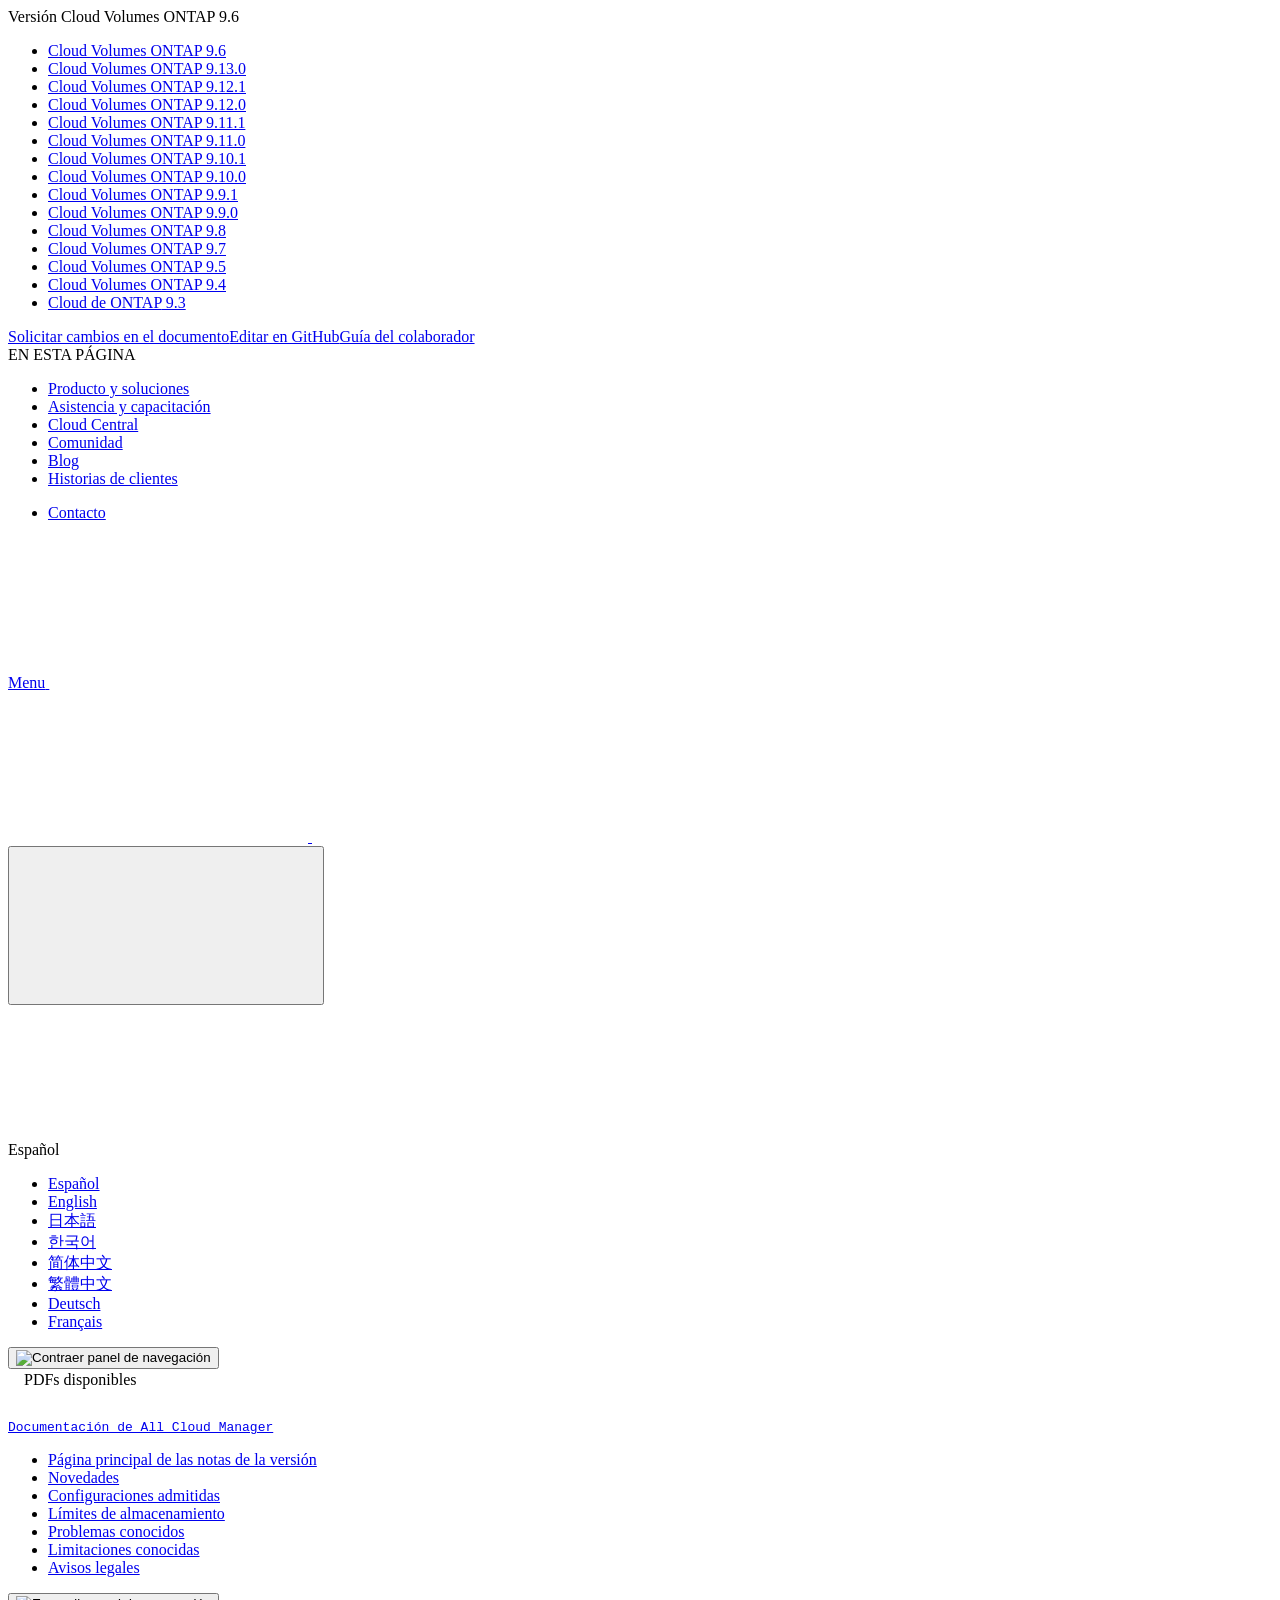
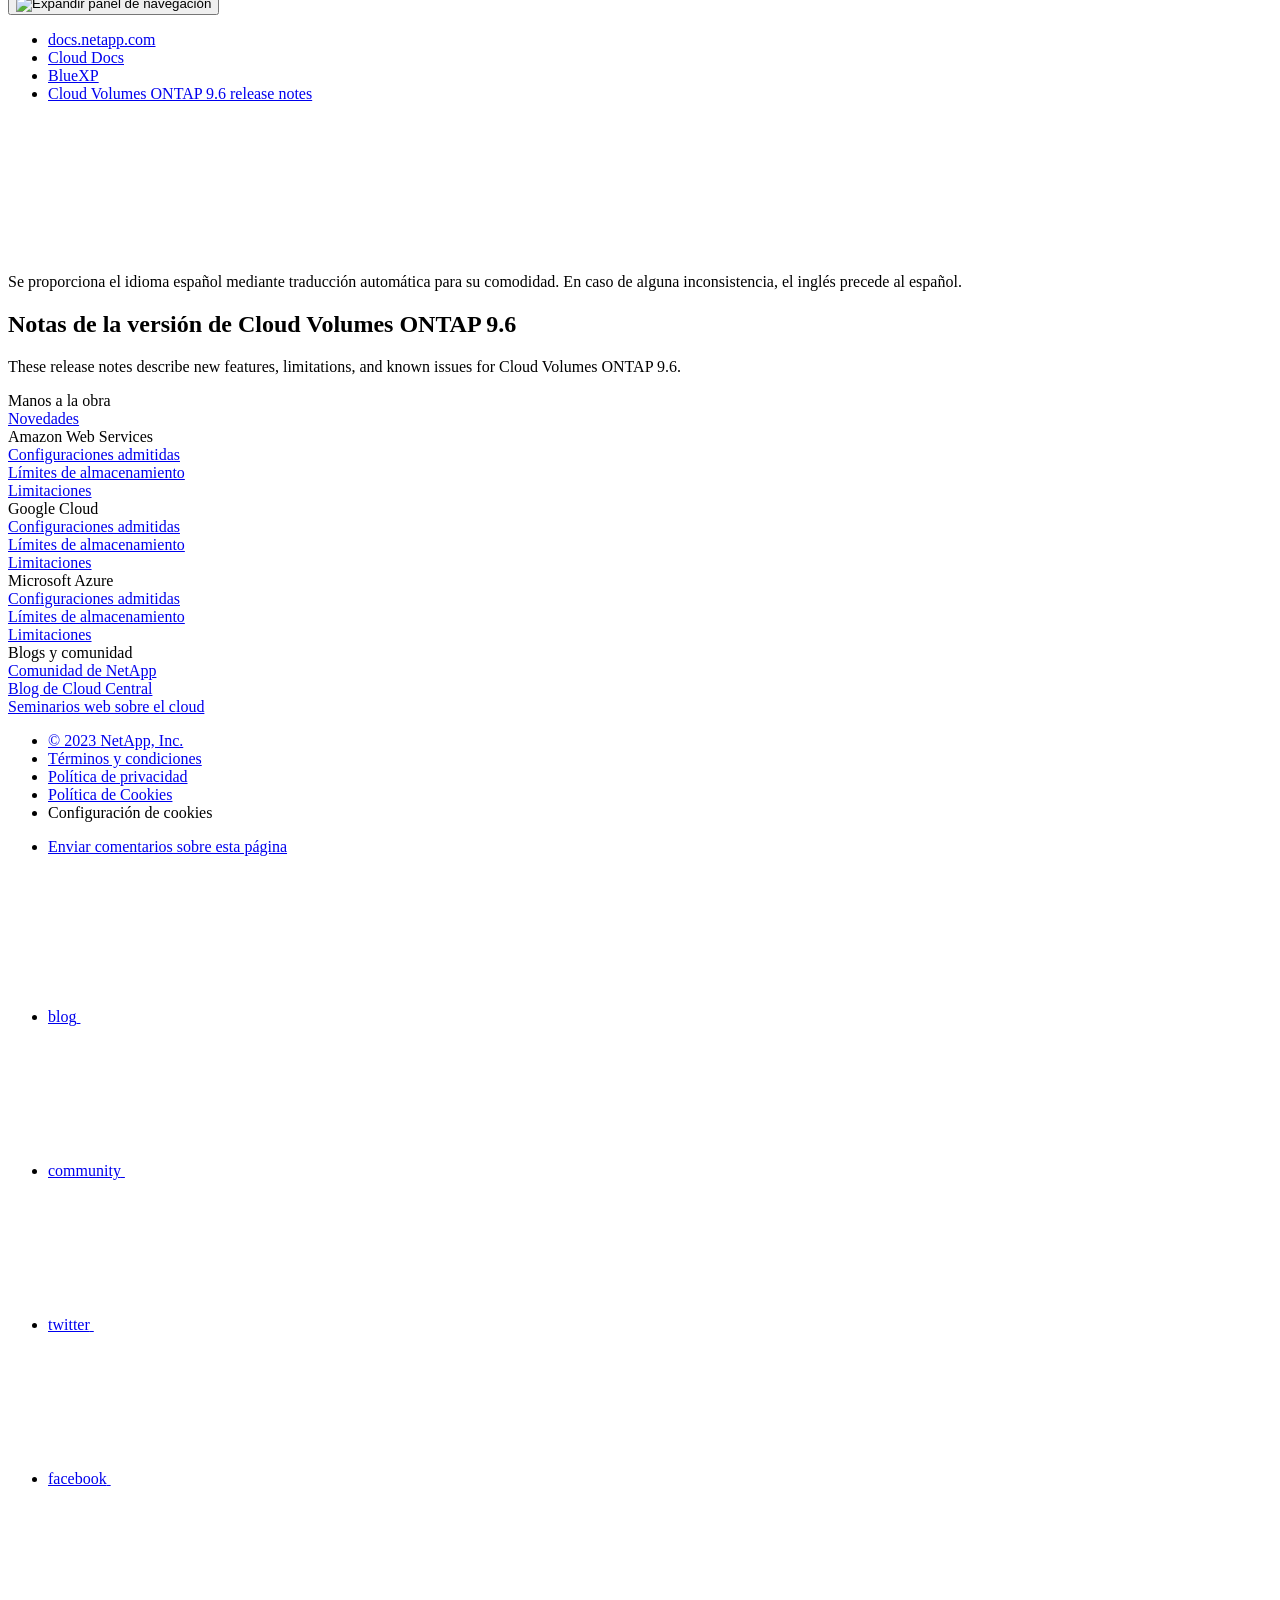
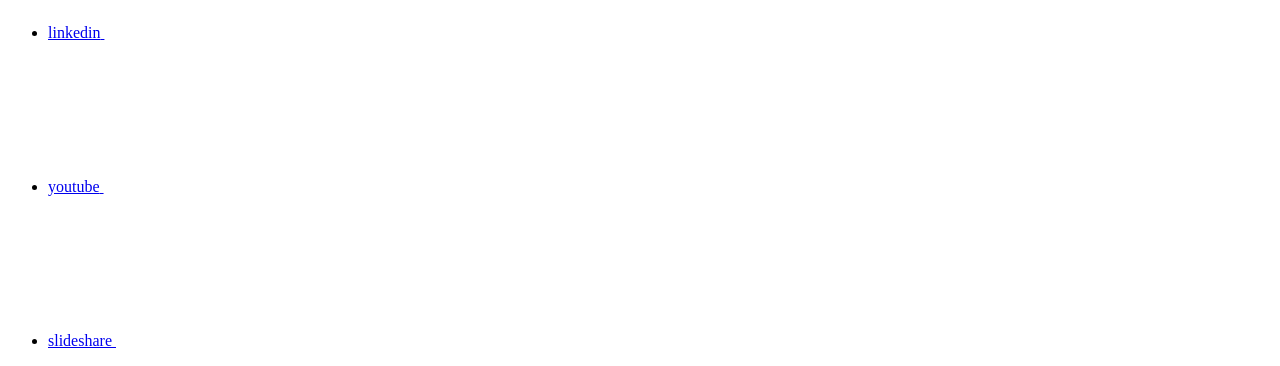
==== commit 81f68f42: "Deploying to gh-pages from  @ 3fb3cc41eb07949f6ba40a5399ad3699532882b9 🚀" ====
--- a/index.html
+++ b/index.html
@@ -79,11 +79,17 @@
 
   <!-- Used for Product Family Page Sidebar Visibility --><!-- Used to import Promise for IE. Required for SearchKit -->
   <script src="https://cdnjs.cloudflare.com/ajax/libs/bluebird/3.3.5/bluebird.min.js"></script><script src='/es-es/cloud-volumes-ontap-96-relnotes/js/na-search.js'></script><script src='/es-es/cloud-volumes-ontap-96-relnotes/js/na-pagenav.js'></script><script src='/es-es/cloud-volumes-ontap-96-relnotes/js/na-utility.js'></script>
+ <!--  
+  <link rel='stylesheet' href='/es-es/cloud-volumes-ontap-96-relnotes/css/prism.css' type='text/css'>
+  <link rel='stylesheet' href='/es-es/cloud-volumes-ontap-96-relnotes/css/prism-netapp.css' type='text/css'>
+ -->
+
+  <!-- <script src='/es-es/cloud-volumes-ontap-96-relnotes/js/na-utility.js'></script> -->
   <script src='/es-es/cloud-volumes-ontap-96-relnotes/js/clouddocs.js'></script>
   <script src='/es-es/cloud-volumes-ontap-96-relnotes/js/jquery.navgoco.min.js'></script>
   <script src="https://maxcdn.bootstrapcdn.com/bootstrap/3.3.7/js/bootstrap.min.js" integrity="sha384-Tc5IQib027qvyjSMfHjOMaLkfuWVxZxUPnCJA7l2mCWNIpG9mGCD8wGNIcPD7Txa" crossorigin="anonymous"></script>
-  <script src='/es-es/cloud-volumes-ontap-96-relnotes/js/toc.js'></script>
-  <script src='/es-es/cloud-volumes-ontap-96-relnotes/js/customscripts.js'></script><script>
+  <!-- <script src='/es-es/cloud-volumes-ontap-96-relnotes/js/toc.js'></script> -->
+  <!-- <script src='/es-es/cloud-volumes-ontap-96-relnotes/js/customscripts.js'></script> --><script>
       $(document).ready(function() {
           
           var collapseOnInit = true;
@@ -148,7 +154,7 @@
   <script src='/es-es/cloud-volumes-ontap-96-relnotes/js/FileSaver.min.js'></script>
   <script src='/es-es/cloud-volumes-ontap-96-relnotes/js/jszip-utils.min.js'></script>
   <script src='/es-es/cloud-volumes-ontap-96-relnotes/js/jszip.min.js'></script>
-  <script src='/es-es/cloud-volumes-ontap-96-relnotes/js/pdf-ux.js'></script>
+  <!-- <script src='/es-es/cloud-volumes-ontap-96-relnotes/js/pdf-ux.js'></script> -->
 </head>
 
 
@@ -178,6 +184,13 @@
     <li>
       
       <a href="https://docs.netapp.com/es-es/cloud-volumes-ontap-relnotes/index.html" target="_self">
+        <span translate="no" class="notranslate"><span>Cloud Volumes ONTAP</span><span class="version"> 9.13.0</span></span>
+      </a>
+                     
+    </li>
+    <li>
+      
+      <a href="https://docs.netapp.com/es-es/cloud-volumes-ontap-9121-relnotes/index.html" target="_self">
         <span translate="no" class="notranslate"><span>Cloud Volumes ONTAP</span><span class="version"> 9.12.1</span></span>
       </a>
                      
@@ -329,7 +342,7 @@
           <span class="n-property-bar__menu-toggle-text">Menu</span>
           <svg class="n-icon-bars n-property-bar__menu-toggle-icon" aria-labelledby="title">
             <title>bars</title>
-            <use xlink:href="/es-es/cloud-volumes-ontap-96-relnotes/common/svg/sprite.svg#bars"></use>
+            <use xlink:href="/es-es/cloud-volumes-ontap-96-relnotes/images/sprite.svg#bars"></use>
           </svg>
         </a>
       </div>
@@ -338,11 +351,11 @@
           <div class="n-property-bar__logo">
             <svg class="n-icon-netapp-mark n-icon-netapp-mark n-property-bar__netapp-mark-icon" aria-labelledby="title">
               <title>netapp-mark</title>
-              <use xlink:href="/es-es/cloud-volumes-ontap-96-relnotes/common/svg/sprite.svg#netapp-mark"></use>
+              <use xlink:href="/es-es/cloud-volumes-ontap-96-relnotes/images/sprite.svg#netapp-mark"></use>
             </svg>
             <svg class="n-icon-netapp-logo n-property-bar__logo-svg" aria-labelledby="title">
               <title>netapp-logo</title>
-              <use xlink:href="/es-es/cloud-volumes-ontap-96-relnotes/common/svg/sprite.svg#netapp-logo"></use>
+              <use xlink:href="/es-es/cloud-volumes-ontap-96-relnotes/images/sprite.svg#netapp-logo"></use>
             </svg>
           </div>
         </a>
@@ -368,7 +381,7 @@
           <button class="n-property-bar__search-toggle-button" type="button">
             <svg class="n-icon-search n-property-bar__search-toggle-button-icon" aria-labelledby="title">
               <title>search</title>
-              <use xmlns:xlink="http://www.w3.org/1999/xlink" xlink:href="/es-es/cloud-volumes-ontap-96-relnotes/common/svg/sprite.svg#search"></use>
+              <use xmlns:xlink="http://www.w3.org/1999/xlink" xlink:href="/es-es/cloud-volumes-ontap-96-relnotes/images/sprite.svg#search"></use>
             </svg>
           </button>
         </div>
@@ -382,7 +395,7 @@
       <span class="lang-name">Español</span>
           <svg class="n-globe__icon" aria-labelledby="title">
             <title>globe</title>
-            <use xmlns:xlink="http://www.w3.org/1999/xlink" xlink:href="/es-es/cloud-volumes-ontap-96-relnotes/common/svg/sprite.svg#globe"></use>
+            <use xmlns:xlink="http://www.w3.org/1999/xlink" xlink:href="/es-es/cloud-volumes-ontap-96-relnotes/images/sprite.svg#globe"></use>
           </svg>
         </button>
       </div>
@@ -751,7 +764,7 @@
             <div class="ie-nmt-disclaimer-container">
               <div class="ie-nmt-disclaimer-icon">
                 <svg class="luci-icon" aria-hidden="true">
-                  <use xlink:href="/es-es/cloud-volumes-ontap-96-relnotes/common/svg/sprite.svg#circle-info">
+                  <use xlink:href="/es-es/cloud-volumes-ontap-96-relnotes/images/sprite.svg#circle-info">
                 </svg>
               </div>
               <div class="ie-nmt-disclaimer-content">
@@ -997,7 +1010,7 @@
                 <svg class="n-icon-blog n-footer__social-link-icon" aria-labelledby="title">
                   <title>blog@</title>
                   <use xmlns:xlink="http://www.w3.org/1999/xlink"
-                    xlink:href="/es-es/cloud-volumes-ontap-96-relnotes/common/svg/sprite.svg#blog"></use>
+                    xlink:href="/es-es/cloud-volumes-ontap-96-relnotes/images/sprite.svg#blog"></use>
                 </svg>
               </a>
             </li>
@@ -1008,7 +1021,7 @@
                 <svg class="n-icon-community n-footer__social-link-icon" aria-labelledby="title">
                   <title>community@</title>
                   <use xmlns:xlink="http://www.w3.org/1999/xlink"
-                    xlink:href="/es-es/cloud-volumes-ontap-96-relnotes/common/svg/sprite.svg#comments"></use>
+                    xlink:href="/es-es/cloud-volumes-ontap-96-relnotes/images/sprite.svg#comments"></use>
                 </svg>
               </a>
             </li>
@@ -1019,7 +1032,7 @@
                 <svg class="n-icon-twitter n-footer__social-link-icon" aria-labelledby="title">
                   <title>twitter@</title>
                   <use xmlns:xlink="http://www.w3.org/1999/xlink"
-                    xlink:href="/es-es/cloud-volumes-ontap-96-relnotes/common/svg/sprite.svg#twitter"></use>
+                    xlink:href="/es-es/cloud-volumes-ontap-96-relnotes/images/sprite.svg#twitter"></use>
                 </svg>
               </a>
             </li>
@@ -1030,7 +1043,7 @@
                 <svg class="n-icon-facebook n-footer__social-link-icon" aria-labelledby="title">
                   <title>facebook@</title>
                   <use xmlns:xlink="http://www.w3.org/1999/xlink"
-                    xlink:href="/es-es/cloud-volumes-ontap-96-relnotes/common/svg/sprite.svg#facebook"></use>
+                    xlink:href="/es-es/cloud-volumes-ontap-96-relnotes/images/sprite.svg#facebook"></use>
                 </svg>
               </a>
             </li>
@@ -1041,7 +1054,7 @@
                 <svg class="n-icon-linkedin n-footer__social-link-icon" aria-labelledby="title">
                   <title>linkedin@</title>
                   <use xmlns:xlink="http://www.w3.org/1999/xlink"
-                    xlink:href="/es-es/cloud-volumes-ontap-96-relnotes/common/svg/sprite.svg#linkedin"></use>
+                    xlink:href="/es-es/cloud-volumes-ontap-96-relnotes/images/sprite.svg#linkedin"></use>
                 </svg>
               </a>
             </li>
@@ -1052,7 +1065,7 @@
                 <svg class="n-icon-youtube n-footer__social-link-icon" aria-labelledby="title">
                   <title>youtube@</title>
                   <use xmlns:xlink="http://www.w3.org/1999/xlink"
-                    xlink:href="/es-es/cloud-volumes-ontap-96-relnotes/common/svg/sprite.svg#youtube"></use>
+                    xlink:href="/es-es/cloud-volumes-ontap-96-relnotes/images/sprite.svg#youtube"></use>
                 </svg>
               </a>
             </li>
@@ -1063,7 +1076,7 @@
                 <svg class="n-icon-slideshare n-footer__social-link-icon" aria-labelledby="title">
                   <title>slideshare@</title>
                   <use xmlns:xlink="http://www.w3.org/1999/xlink"
-                    xlink:href="/es-es/cloud-volumes-ontap-96-relnotes/common/svg/sprite.svg#slideshare"></use>
+                    xlink:href="/es-es/cloud-volumes-ontap-96-relnotes/images/sprite.svg#slideshare"></use>
                 </svg>
               </a>
             </li>
@@ -1087,7 +1100,6 @@
       cookieLaw.euCountry = "US";
       cookieLaw.invoke = function(){return false;}
     </script>
-    <script src='/es-es/cloud-volumes-ontap-96-relnotes/js/www-ntap.js'></script>
     <script src='/es-es/cloud-volumes-ontap-96-relnotes/js/tabbed-blocks.js'></script>
     <script src='/es-es/cloud-volumes-ontap-96-relnotes/js/sidebar.js'></script>
   </body></html>
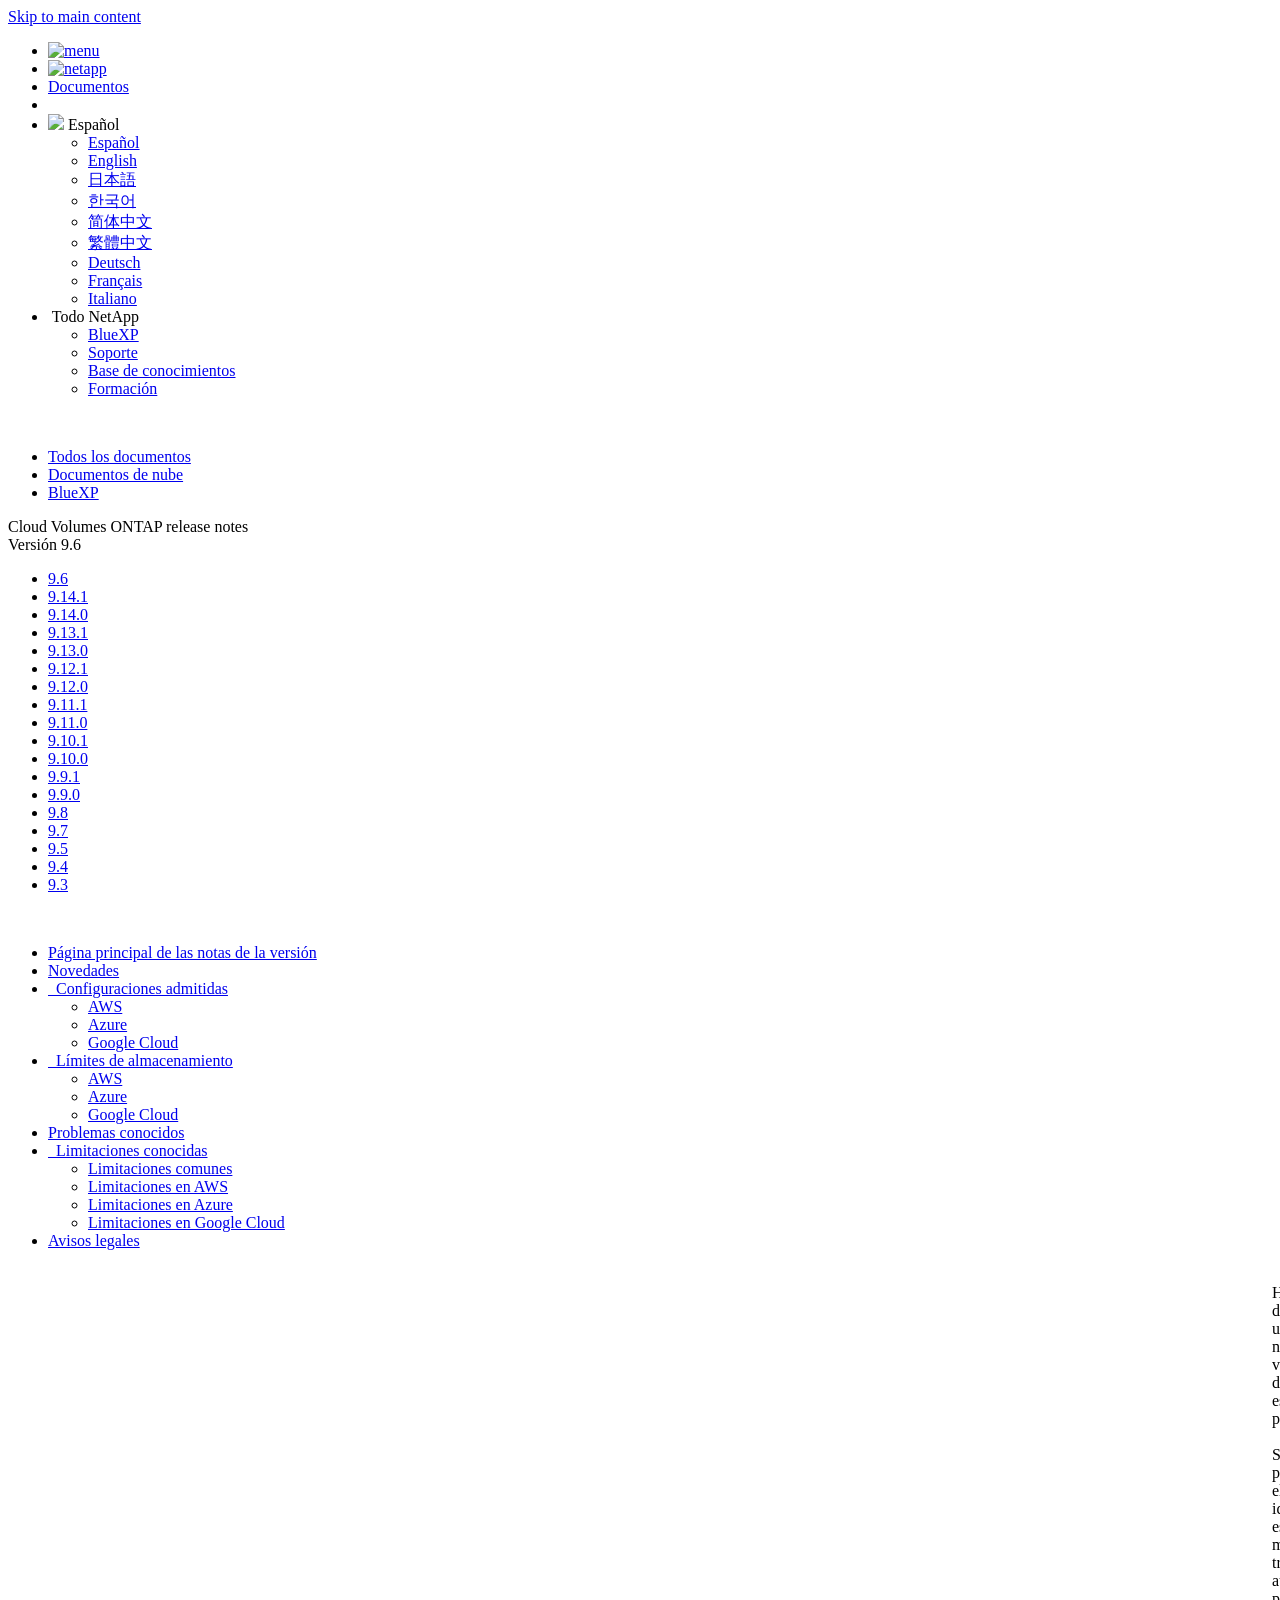
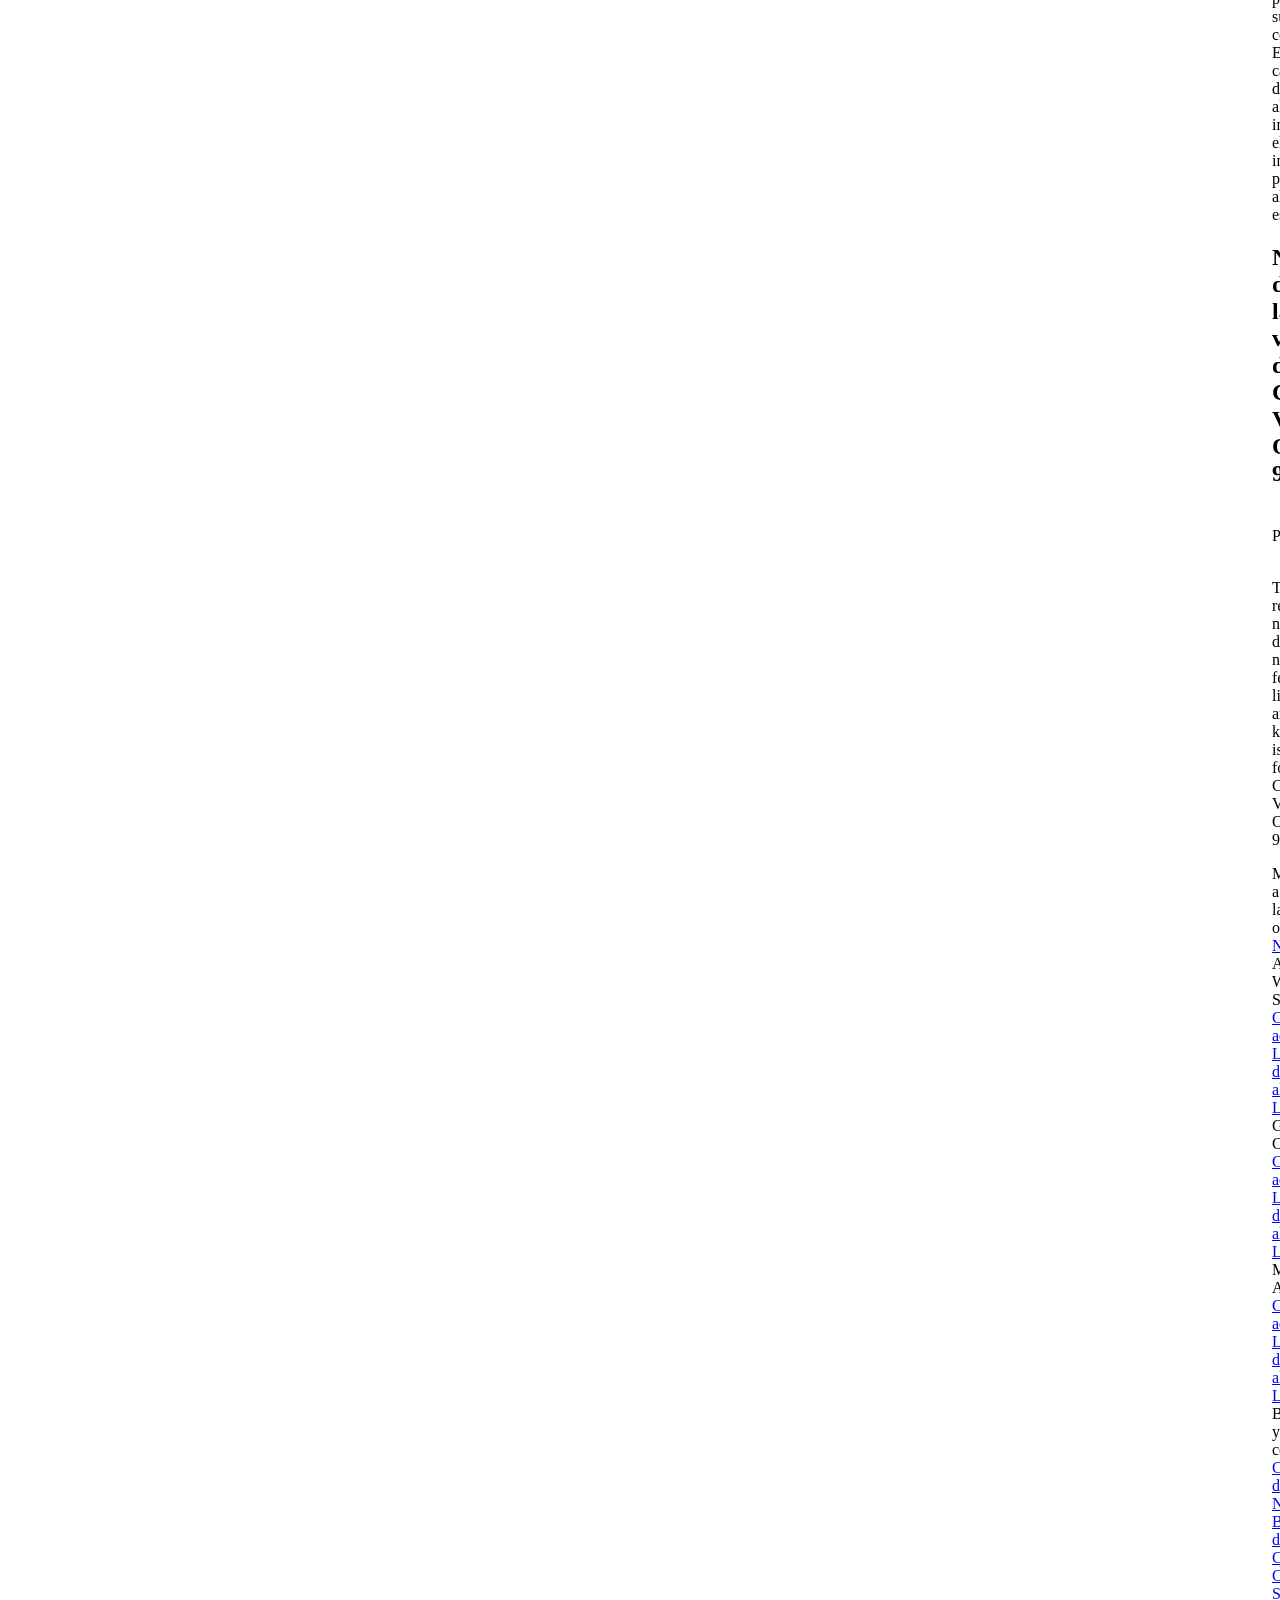
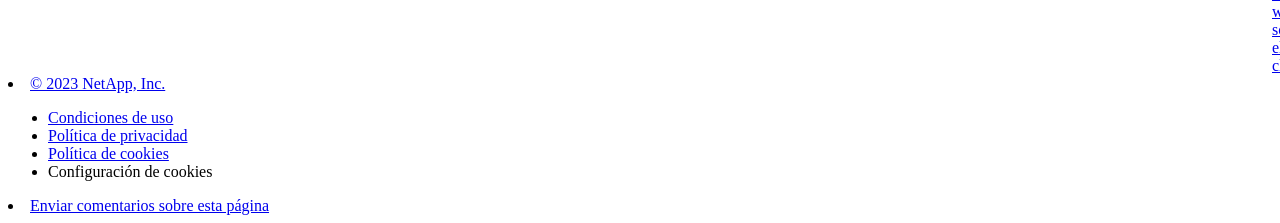
==== commit 005efd39: "Built from 34add9a NetAppDocs/netappdocs-build@3c6cbbaaa77cae59a5599492f956fe43f0d98d4e" ====
--- a/index.html
+++ b/index.html
@@ -22,124 +22,67 @@
 
   <!-- RSS Feed --><link rel="alternate" type="application/rss+xml" title="NetApp Documentation" href="/es-es/cloud-volumes-ontap-96-relnotes/feed.xml"><!-- CSS Definitions: NetApp CSS should be defined after generic css -->
 
-  <!-- Elastic Search -->
-  <link rel="stylesheet" href="//cdn.jsdelivr.net/searchkit/0.10.0/theme.css">
 
   <!-- Combined CSS -->
-  <link rel="stylesheet" type="text/css" href="/es-es/cloud-volumes-ontap-96-relnotes/css/netappdocs.css">
+  <link rel="stylesheet" type="text/css" href="/es-es/cloud-volumes-ontap-96-relnotes/css/ie-netappdocs.css">
 
   
-  <link rel="stylesheet" href="/es-es/cloud-volumes-ontap-96-relnotes/css/landing-page.css" type="text/css">
-  <link rel="stylesheet" href="/es-es/cloud-volumes-ontap-96-relnotes/css/tabbed-blocks.css" type="text/css">
+  <link rel="stylesheet" href="/es-es/cloud-volumes-ontap-96-relnotes/css/ie-landing-page.css" type="text/css">
+  <link rel="stylesheet" href="/es-es/cloud-volumes-ontap-96-relnotes/css/ie-tabbed-blocks.css" type="text/css">
   <!-- Canonical url -->
-  <link rel='stylesheet' href='/es-es/cloud-volumes-ontap-96-relnotes/css/na-feature.css' type='text/css'><!-- Top level site integrations --><script>
-    function addAdobeLaunch(adobeId) {
-      var head = document.getElementsByTagName('head')[0];
-      var adobe = document.createElement("script");
-      adobe.type = "text/plain";
-      adobe.className = "optanon-category-C0002";
-      adobe.src = "//assets.adobedtm.com/60287eadf1ee/c284da483c83/"+adobeId+".min.js";
-      head.appendChild(adobe);
-    }
-
-    function addGoogleAnalytics(gtagId) {
-      var google = document.createElement("script");
-      google.type = "text/plain";
-      google.className = "optanon-category-C0002";
-      google.src = "https://www.googletagmanager.com/gtag/js?id="+gtagId;
-      var head = document.getElementsByTagName('head')[0];
-      head.appendChild(google);
-
-      window.dataLayer = window.dataLayer || [];
-      function gtag(){dataLayer.push(arguments);}
-      gtag('js', new Date());
-      gtag('config', gtagId);
-    }
-
-    function addConsent(consentId) {
-      var head = document.getElementsByTagName('head')[0];
-      var onetrustConsent = document.createElement("script");
-      onetrustConsent.type = "text/javascript";
-      onetrustConsent.src = "https://cdn.cookielaw.org/consent/"+consentId+"/OtAutoBlock.js";
-      head.appendChild(onetrustConsent);
-
-      var onetrustScript = document.createElement("script");
-      onetrustScript.type = "text/javascript";
-      onetrustScript.src = "https://cdn.cookielaw.org/scripttemplates/otSDKStub.js";
-      onetrustScript.charset = "UTF-8";
-      onetrustScript.dataset.documentLanguage = "true";
-      onetrustScript.dataset.domainScript = consentId;
-      head.appendChild(onetrustScript);
-    }addConsent("72570c5c-fe30-465f-b0e0-b77f7fb4ae34");
-    addAdobeLaunch("launch-e9ff3acac59f");
-    addGoogleAnalytics("UA-81697994-3");function OptanonWrapper() { }
+  <link rel="canonical" href="https://docs.netapp.com/es-es/cloud-volumes-ontap-96-relnotes/" />
+  <link rel="alternate" hreflang="x-default" href="https://docs.netapp.com/us-en/cloud-volumes-ontap-96-relnotes/" />
+  <link rel="alternate" hreflang="es" href="https://docs.netapp.com/es-es/cloud-volumes-ontap-96-relnotes/" />
+  <link rel="alternate" hreflang="en" href="https://docs.netapp.com/us-en/cloud-volumes-ontap-96-relnotes/" />
+  <link rel="alternate" hreflang="ja" href="https://docs.netapp.com/ja-jp/cloud-volumes-ontap-96-relnotes/" />
+  <link rel="alternate" hreflang="ko" href="https://docs.netapp.com/ko-kr/cloud-volumes-ontap-96-relnotes/" />
+  <link rel="alternate" hreflang="zh-Hans" href="https://docs.netapp.com/zh-cn/cloud-volumes-ontap-96-relnotes/" />
+  <link rel="alternate" hreflang="zh-Hant" href="https://docs.netapp.com/zh-tw/cloud-volumes-ontap-96-relnotes/" />
+  <link rel="alternate" hreflang="de" href="https://docs.netapp.com/de-de/cloud-volumes-ontap-96-relnotes/" />
+  <link rel="alternate" hreflang="fr" href="https://docs.netapp.com/fr-fr/cloud-volumes-ontap-96-relnotes/" />
+  <link rel="alternate" hreflang="it" href="https://docs.netapp.com/it-it/cloud-volumes-ontap-96-relnotes/" />
+  <!-- Top level site integrations -->
+<script type="text/javascript" src="https://cdn.cookielaw.org/consent/72570c5c-fe30-465f-b0e0-b77f7fb4ae34/OtAutoBlock.js"></script>
+    <script type="text/javascript" src="https://cdn.cookielaw.org/scripttemplates/otSDKStub.js" charset="UTF-8" data-document-language="true" data-domain-script="72570c5c-fe30-465f-b0e0-b77f7fb4ae34"></script>
+    <script type="text/javascript">function OptanonWrapper() { }</script>
+    <script type="text/plain" class="optanon-category-C0002" src="https://assets.adobedtm.com/60287eadf1ee/c284da483c83/launch-e9ff3acac59f.min.js"></script>
+    <script class="optanon-category-C0001">(function(w,d,s,l,i){w[l]=w[l]||[];w[l].push({'gtm.start':
+        new Date().getTime(),event:'gtm.js'});var f=d.getElementsByTagName(s)[0],
+        j=d.createElement(s),dl=l!='dataLayer'?'&l='+l:'';j.setAttributeNode(d.createAttribute('data-ot-ignore'));j.setAttribute('class','optanon-category-C0001');j.async=true;
+        j.src='https://www.googletagmanager.com/gtm.js?id='+i+dl+'';f.parentNode.insertBefore(j,f);
+        })(window,document,'script','dataLayer','GTM-MD73T9M');</script>
+
+  <script src="https://cdnjs.cloudflare.com/ajax/libs/jquery/2.1.4/jquery.min.js"></script>
+  
+  <script>
+    $(document).ready(function() {
+      const MASTHEAD_OFFSET = 65;
+      const SECTIONS = $("main h2, main h3");
+      // PAGE NAV - Init
+      if (SECTIONS.length == 0) {
+        // remove if there is no elements
+        /*
+        $("#ie-right-navbar").remove();
+        $("#ie-right-navbar-collapse").remove();
+        */
+      } else {
+        $(".page-nav-title").css('display', 'block');
+        for (var i = 0; i < SECTIONS.length; i++) {
+          var sectionId = $(SECTIONS[i]).attr('id');
+          var sectionName = $(SECTIONS[i]).text();
+          var subClass = $(SECTIONS[i]).is("h3") ? ' page-nav__sublink' : '';
+          $("#page-menu").append('<li class="page-nav-item"><a href="#' + sectionId + '" class="page-nav__link' + subClass + '">' + sectionName + '</a></li>');
+        }
+      }
+    });
   </script>
-  <script src="https://cdnjs.cloudflare.com/ajax/libs/jquery/2.1.4/jquery.min.js"></script>
+  
   <script src="https://cdnjs.cloudflare.com/ajax/libs/jquery-cookie/1.4.1/jquery.cookie.min.js"></script>
 
   <!-- Used for Product Family Page Sidebar Visibility --><!-- Used to import Promise for IE. Required for SearchKit -->
-  <script src="https://cdnjs.cloudflare.com/ajax/libs/bluebird/3.3.5/bluebird.min.js"></script><script src='/es-es/cloud-volumes-ontap-96-relnotes/js/na-search.js'></script><script src='/es-es/cloud-volumes-ontap-96-relnotes/js/na-pagenav.js'></script><script src='/es-es/cloud-volumes-ontap-96-relnotes/js/na-utility.js'></script>
- <!--  
-  <link rel='stylesheet' href='/es-es/cloud-volumes-ontap-96-relnotes/css/prism.css' type='text/css'>
-  <link rel='stylesheet' href='/es-es/cloud-volumes-ontap-96-relnotes/css/prism-netapp.css' type='text/css'>
- -->
-
-  <!-- <script src='/es-es/cloud-volumes-ontap-96-relnotes/js/na-utility.js'></script> -->
-  <script src='/es-es/cloud-volumes-ontap-96-relnotes/js/clouddocs.js'></script>
-  <script src='/es-es/cloud-volumes-ontap-96-relnotes/js/jquery.navgoco.min.js'></script>
-  <script src="https://maxcdn.bootstrapcdn.com/bootstrap/3.3.7/js/bootstrap.min.js" integrity="sha384-Tc5IQib027qvyjSMfHjOMaLkfuWVxZxUPnCJA7l2mCWNIpG9mGCD8wGNIcPD7Txa" crossorigin="anonymous"></script>
-  <!-- <script src='/es-es/cloud-volumes-ontap-96-relnotes/js/toc.js'></script> -->
-  <!-- <script src='/es-es/cloud-volumes-ontap-96-relnotes/js/customscripts.js'></script> --><script>
-      $(document).ready(function() {
-          
-          var collapseOnInit = true;
-          
-
-          var navSettings = {
-              "caretHtml": '',
-              "accordion": collapseOnInit,
-              "openClass": 'active', // open
-              "save": false, // leave false or nav highlighting doesn't work right
-              "cookie": {
-                  "name": 'navgoco',
-                  "expires": false,
-                  "path": '/'
-              },
-              "slide": {
-                  "duration": 400,
-                  "easing": 'swing'
-              }
-          };
-
-          // Initialize navgoco with default options
-          $("#mysidebar").navgoco(navSettings);
-          
-
-          $("#collapseAll").click(function(e) {
-              e.preventDefault();
-              $("#mysidebar").navgoco('toggle', false);
-          });
-
-          $("#expandAll").click(function(e) {
-              e.preventDefault();
-              $("#mysidebar").navgoco('toggle', true);
-          });
-
-          $(".sidebar-nav-container").on("scroll", function() {
-            $.cookie("sidebarScroll", $(".sidebar-nav-container").scrollTop(), {
-              path    : "/es-es/cloud-volumes-ontap-96-relnotes"  
-            });
-          });
-          $(function() {
-            if ($.cookie("sidebarScroll")) {
-              $(".sidebar-nav-container").scrollTop($.cookie("sidebarScroll"));
-            }
-          });
-
-      });
-
-  </script>
-  <script>
+  <script src="https://cdnjs.cloudflare.com/ajax/libs/bluebird/3.3.5/bluebird.min.js"></script><script src='/es-es/cloud-volumes-ontap-96-relnotes/js/na-search.js'></script><script src='/es-es/cloud-volumes-ontap-96-relnotes/js/ie-clouddocs.js'></script>
+  <script src="https://maxcdn.bootstrapcdn.com/bootstrap/3.3.7/js/bootstrap.min.js" integrity="sha384-Tc5IQib027qvyjSMfHjOMaLkfuWVxZxUPnCJA7l2mCWNIpG9mGCD8wGNIcPD7Txa" crossorigin="anonymous"></script><script>
+    /*
       $(document).ready(function() {
           $("#tg-sb-link").click(function() {
               $("#tg-sb-sidebar").toggle();
@@ -149,302 +92,703 @@
               $("#tg-sb-icon").toggleClass('fa-toggle-off');
           });
       });
+      */
   </script>
   <script src='/es-es/cloud-volumes-ontap-96-relnotes/js/custom-dropdown.js'></script>
   <script src='/es-es/cloud-volumes-ontap-96-relnotes/js/FileSaver.min.js'></script>
   <script src='/es-es/cloud-volumes-ontap-96-relnotes/js/jszip-utils.min.js'></script>
-  <script src='/es-es/cloud-volumes-ontap-96-relnotes/js/jszip.min.js'></script>
-  <!-- <script src='/es-es/cloud-volumes-ontap-96-relnotes/js/pdf-ux.js'></script> -->
-</head>
+  <script src='/es-es/cloud-volumes-ontap-96-relnotes/js/jszip.min.js'></script><script src='/es-es/cloud-volumes-ontap-96-relnotes/js/ie-pdf-ux.js'></script></head>
 
 
   <body class role="document" data-flavor="">
-    <div id="page" class="n-off-canvas-menu">
-      <div class="n-off-canvas-menu__menu"><!--TODO: Add offcanvas code --></div>
-      <div class="n-off-canvas-menu__content-wrap">
-        <header class="site-header" id="banner">
-  
-  <!-- Start Page Toolbar -->
-  
-  <div class="page-nav-toolbar"><div id="version-dropdown-new" class="custom-dropdown" >
-  <div class="custom-dropdown-select unselected" title="Cloud Volumes ONTAP 9.6">
-    <label>Versión</label>
-    <span translate="no" class="notranslate">Cloud Volumes ONTAP 9.6</span>
-    <img src="/es-es/cloud-volumes-ontap-96-relnotes/images/chevron_up.svg" alt="" class="custom-icon chevrondown invisible" />
-    <img src="/es-es/cloud-volumes-ontap-96-relnotes/images/chevron_down.svg" alt="" class="custom-icon chevronup" />
-  </div>
-
-  <ul class="custom-dropdown-menu"><li>
-      
-      <a href="https://docs.netapp.com/es-es/cloud-volumes-ontap-96-relnotes/index.html" target="_self">
-        <span translate="no" class="notranslate"><span>Cloud Volumes ONTAP</span><span class="version"> 9.6</span></span>
-      </a>
-                     
-    </li>
-    <li>
-      
-      <a href="https://docs.netapp.com/es-es/cloud-volumes-ontap-relnotes/index.html" target="_self">
-        <span translate="no" class="notranslate"><span>Cloud Volumes ONTAP</span><span class="version"> 9.13.0</span></span>
-      </a>
-                     
-    </li>
-    <li>
-      
-      <a href="https://docs.netapp.com/es-es/cloud-volumes-ontap-9121-relnotes/index.html" target="_self">
-        <span translate="no" class="notranslate"><span>Cloud Volumes ONTAP</span><span class="version"> 9.12.1</span></span>
-      </a>
-                     
-    </li>
-    <li>
-      
-      <a href="https://docs.netapp.com/es-es/cloud-volumes-ontap-9120-relnotes/index.html" target="_self">
-        <span translate="no" class="notranslate"><span>Cloud Volumes ONTAP</span><span class="version"> 9.12.0</span></span>
-      </a>
-                     
-    </li>
-    <li>
-      
-      <a href="https://docs.netapp.com/es-es/cloud-volumes-ontap-9111-relnotes/index.html" target="_self">
-        <span translate="no" class="notranslate"><span>Cloud Volumes ONTAP</span><span class="version"> 9.11.1</span></span>
-      </a>
-                     
-    </li>
-    <li>
-      
-      <a href="https://docs.netapp.com/es-es/cloud-volumes-ontap-9110-relnotes/index.html" target="_self">
-        <span translate="no" class="notranslate"><span>Cloud Volumes ONTAP</span><span class="version"> 9.11.0</span></span>
-      </a>
-                     
-    </li>
-    <li>
-      
-      <a href="https://docs.netapp.com/es-es/cloud-volumes-ontap-9101-relnotes/index.html" target="_self">
-        <span translate="no" class="notranslate"><span>Cloud Volumes ONTAP</span><span class="version"> 9.10.1</span></span>
-      </a>
-                     
-    </li>
-    <li>
-      
-      <a href="https://docs.netapp.com/es-es/cloud-volumes-ontap-9100-relnotes/index.html" target="_self">
-        <span translate="no" class="notranslate"><span>Cloud Volumes ONTAP</span><span class="version"> 9.10.0</span></span>
-      </a>
-                     
-    </li>
-    <li>
-      
-      <a href="https://docs.netapp.com/es-es/cloud-volumes-ontap-991-relnotes/index.html" target="_self">
-        <span translate="no" class="notranslate"><span>Cloud Volumes ONTAP</span><span class="version"> 9.9.1</span></span>
-      </a>
-                     
-    </li>
-    <li>
-      
-      <a href="https://docs.netapp.com/es-es/cloud-volumes-ontap-990-relnotes/index.html" target="_self">
-        <span translate="no" class="notranslate"><span>Cloud Volumes ONTAP</span><span class="version"> 9.9.0</span></span>
-      </a>
-                     
-    </li>
-    <li>
-      
-      <a href="https://docs.netapp.com/es-es/cloud-volumes-ontap-98-relnotes/index.html" target="_self">
-        <span translate="no" class="notranslate"><span>Cloud Volumes ONTAP</span><span class="version"> 9.8</span></span>
-      </a>
-                     
-    </li>
-    <li>
-      
-      <a href="https://docs.netapp.com/es-es/cloud-volumes-ontap-97-relnotes/index.html" target="_self">
-        <span translate="no" class="notranslate"><span>Cloud Volumes ONTAP</span><span class="version"> 9.7</span></span>
-      </a>
-                     
-    </li>
-    <li>
-      
-      <a href="https://docs.netapp.com/es-es/cloud-volumes-ontap-95-relnotes/index.html" target="_self">
-        <span translate="no" class="notranslate"><span>Cloud Volumes ONTAP</span><span class="version"> 9.5</span></span>
-      </a>
-                     
-    </li>
-    <li>
-      
-      <a href="https://docs.netapp.com/es-es/cloud-volumes-ontap-94-relnotes/index.html" target="_self">
-        <span translate="no" class="notranslate"><span>Cloud Volumes ONTAP</span><span class="version"> 9.4</span></span>
-      </a>
-                     
-    </li>
-    <li>
-      
-      <a href="https://docs.netapp.com/es-es/cloud-volumes-ontap-93-relnotes/index.html" target="_self">
-        <span translate="no" class="notranslate"><span>Cloud de ONTAP</span><span class="version"> 9.3</span></span>
-      </a>
-                     
-    </li>
-    
-  </ul>
-</div><div class="page-nav-contribute"><a target="_blank" href="https://github.com/NetAppDocs/cloud-volumes-ontap-96-relnotes/issues/new?body=Page%3A%20[Notas de la versión de Cloud Volumes ONTAP 9.6](https://docs.netapp.com/es-es/cloud-volumes-ontap-96-relnotes/index.html)&template=public-issue-template.md" class="page-nav-contribute-link" role="button"><img src="/es-es/cloud-volumes-ontap-96-relnotes/images/discuss-sm.svg" alt="" class="github-icon" />Solicitar cambios en el documento</a><a target="_blank" href="https://github.com/NetAppDocs/cloud-volumes-ontap-96-relnotes/blob/main/index.adoc" class="page-nav-contribute-link" role="button"><img src="/es-es/cloud-volumes-ontap-96-relnotes/images/edit-sm.svg" alt="" class="github-icon" />Editar en GitHub</a><a target="_blank" href="https://docs.netapp.com/us-en/contribute/" class="page-nav-contribute-link"  ><img src="/es-es/cloud-volumes-ontap-96-relnotes/images/article-sm.svg" alt="" class="github-icon" />Guía del colaborador</a></div>
-    <div class="page-nav-container">
-      <nav class="page-nav-fixed">
-        <div class="page-nav-title">EN ESTA PÁGINA</div>
-        <div class="page-nav-links">
-          <ul class="page-nav-inner" id="page-menu"></ul>
-        </div>
-      </nav>
-    </div>
-  </div>
-  
-  
-  <!-- Start top_hat -->
-  <div class="n-top-hat">
-    <div class="n-container">
-      <div class="n-top-hat__cross-property-nav">
-        <ul class="n-top-hat__list">
-          <li class="n-top-hat__list-item">
-            <a href="https://www.netapp.com/products-a-z/" class="n-top-hat__link">Producto y soluciones</a>
-          </li>
-          <li class="n-top-hat__list-item">
-            <a href="https://www.netapp.com/support-and-training/netapp-university/" class="n-top-hat__link">Asistencia y capacitación</a>
-          </li>
-          <li class="n-top-hat__list-item">
-            <a href="https://cloud.netapp.com" class="n-top-hat__link">Cloud Central</a>
-          </li>
-          <li class="n-top-hat__list-item">
-            <a href="https://community.netapp.com/" class="n-top-hat__link">Comunidad</a>
-          </li>
-          <li class="n-top-hat__list-item">
-            <a href="https://blog.netapp.com/" class="n-top-hat__link">Blog</a>
-          </li>
-          <li class="n-top-hat__list-item">
-            <a href="https://customers.netapp.com/en/" class="n-top-hat__link">Historias de clientes</a>
-          </li>
-        </ul>
-      </div>
-      <div class="n-top-hat__utils">
-        <ul class="n-top-hat__list">
-          <li class="n-top-hat__list-item">
-            <a href="https://www.netapp.com/company/contact-us/" target="_self" class="n-top-hat__link" data-ntap-ui="contact-us">Contacto</a>
-          </li>
-        </ul>
-      </div>
-    </div>
-  </div>
-  <!-- End top_hat -->
-
-  <!-- Start property bar -->
-  <style>
-    .n-property-navigation-bar__menus--desktop-experience .n-menu--mega__default-content__heading span {
-    color: #34B0FF;
-    }
-  </style>
-  <div class="n-property-bar " data-ntap-ui="sticky-nav">
-    <div class="n-property-bar__inner-wrap">
-      <div class="n-property-bar__menu-toggle">
-        <a href="#" class="n-property-bar__menu-toggle-link">
-          <span class="n-property-bar__menu-toggle-text">Menu</span>
-          <svg class="n-icon-bars n-property-bar__menu-toggle-icon" aria-labelledby="title">
-            <title>bars</title>
-            <use xlink:href="/es-es/cloud-volumes-ontap-96-relnotes/images/sprite.svg#bars"></use>
-          </svg>
-        </a>
-      </div>
-      <div class="n-property-bar__property-mark ">
-        <a href="https://www.netapp.com" class="n-property-bar__property-link">
-          <div class="n-property-bar__logo">
-            <svg class="n-icon-netapp-mark n-icon-netapp-mark n-property-bar__netapp-mark-icon" aria-labelledby="title">
-              <title>netapp-mark</title>
-              <use xlink:href="/es-es/cloud-volumes-ontap-96-relnotes/images/sprite.svg#netapp-mark"></use>
-            </svg>
-            <svg class="n-icon-netapp-logo n-property-bar__logo-svg" aria-labelledby="title">
-              <title>netapp-logo</title>
-              <use xlink:href="/es-es/cloud-volumes-ontap-96-relnotes/images/sprite.svg#netapp-logo"></use>
-            </svg>
-          </div>
-        </a>
-      </div>
-
-      
-      
-      
-      <div class="search-property-bar">
-        <div id="search-demo-container" class="searchbox n-property-bar__search">
-          <div id="react-search" 
-          data-search-html="/es-es/cloud-volumes-ontap-96-relnotes/search.html"
-          data-type="widget" 
-          data-placeholder="Buscar documentación"
-          data-no-results-found="No se encontraron resultados para {query}"
-          data-did-you-mean="Buscar {suggestion}."
-          data-no-results-found-did-you-mean="No se encontraron resultados para {query}. ¿Quiso decir {suggestion}?"
-          data-results-found="{hitCount} resultados encontrados"
-          data-error-message="We're sorry, an issue occurred when fetching your results. Please try again."
-          data-error-reset="Reset Search"
-          data-sk-es-pf-indexes=""
-          data-flavor=""></div>
-          <button class="n-property-bar__search-toggle-button" type="button">
-            <svg class="n-icon-search n-property-bar__search-toggle-button-icon" aria-labelledby="title">
-              <title>search</title>
-              <use xmlns:xlink="http://www.w3.org/1999/xlink" xlink:href="/es-es/cloud-volumes-ontap-96-relnotes/images/sprite.svg#search"></use>
-            </svg>
-          </button>
-        </div>
-      </div>
-      
-    </div>
-  </div>
-  <div class="n-property-bar__toolbar">
-    <!-- Start Language Selector --><div id="language-dropdown" class="custom-dropdown custom-dropdown-lang">
-      <div class="custom-dropdown-select custom-dropdown-select-lang">
-      <span class="lang-name">Español</span>
-          <svg class="n-globe__icon" aria-labelledby="title">
-            <title>globe</title>
-            <use xmlns:xlink="http://www.w3.org/1999/xlink" xlink:href="/es-es/cloud-volumes-ontap-96-relnotes/images/sprite.svg#globe"></use>
-          </svg>
-        </button>
-      </div>
-
-      <ul class="custom-dropdown-menu"><li>
-          <a href="https://docs.netapp.com/es-es/cloud-volumes-ontap-96-relnotes/index.html" target="_self"><span translate="no" class="notranslate">Español</span></a>
-        </li><li>
-          <a href="https://docs.netapp.com/us-en/cloud-volumes-ontap-96-relnotes/index.html" target="_self"><span translate="no" class="notranslate">English</span></a>
-        </li><li>
-          <a href="https://docs.netapp.com/ja-jp/cloud-volumes-ontap-96-relnotes/index.html" target="_self"><span translate="no" class="notranslate">日本語</span></a>
-        </li><li>
-          <a href="https://docs.netapp.com/ko-kr/cloud-volumes-ontap-96-relnotes/index.html" target="_self"><span translate="no" class="notranslate">한국어</span></a>
-        </li><li>
-          <a href="https://docs.netapp.com/zh-cn/cloud-volumes-ontap-96-relnotes/index.html" target="_self"><span translate="no" class="notranslate">简体中文</span></a>
-        </li><li>
-          <a href="https://docs.netapp.com/zh-tw/cloud-volumes-ontap-96-relnotes/index.html" target="_self"><span translate="no" class="notranslate">繁體中文</span></a>
-        </li><li>
-          <a href="https://docs.netapp.com/de-de/cloud-volumes-ontap-96-relnotes/index.html" target="_self"><span translate="no" class="notranslate">Deutsch</span></a>
-        </li><li>
-          <a href="https://docs.netapp.com/fr-fr/cloud-volumes-ontap-96-relnotes/index.html" target="_self"><span translate="no" class="notranslate">Français</span></a>
-        </li></ul>
-    </div><!-- End Language Selector -->
-
-    <div class="n-property-bar__cta"></div>
-  </div>
-  <!-- End property bar -->
-</header>
-
+    <div class="skip-to-main">
+      <a href="#main" >Skip to main content</a>
+    </div><noscript><iframe src="https://www.googletagmanager.com/ns.html?id=GTM-MD73T9M"
+      height="0" width="0" style="display:none;visibility:hidden"></iframe></noscript><div id="page" class="">
+      <div id="ie-phone-menu" class=""></div>
+      <div id="ie-content-wrap" class="">
+        <nav id="ie-new-header">
+    <ul>
+        <li id="ie-phone-menu-button">
+            <a href="#">
+                <image id="" src="/es-es/cloud-volumes-ontap-96-relnotes/images/hamburger.svg" alt="menu" />
+            </a>
+        </li>
+
+        <li>
+            <a href="https://www.netapp.com/es/">
+                <image id="ie-header-logo" src="/es-es/cloud-volumes-ontap-96-relnotes/images/netapp_logo.svg" alt="netapp" />
+            </a>
+        </li>
+        <li id="ie-header-docs">
+            <a href="https://www.netapp.com/es/support-and-training/documentation/">Documentos</a>
+        </li>
+
+        <!-- Empty container to push header left with or without lang selector -->
+        <li id="empty-container" style="margin-left: auto">
+        </li>
+        <!-- Start Language Selector --><li id="ie-language-dropdown">
+            <div id="language-dropdown" class="custom-dropdown custom-dropdown-lang">
+                <div class="custom-dropdown-select custom-dropdown-select-lang">
+                    <img src="/es-es/cloud-volumes-ontap-96-relnotes/images/language_white_24dp.svg" class="n-globe__icon" />
+                    <span class="lang-name">Español</span>
+                    <img src="/es-es/cloud-volumes-ontap-96-relnotes/images/dropdown-arrow.svg" alt="" class="custom-icon chevrondown header invisible" />
+                    <img src="/es-es/cloud-volumes-ontap-96-relnotes/images/dropdown-arrow.svg" alt="" class="custom-icon chevronup header" />
+                    </button>
+                </div>
+
+                <ul class="custom-dropdown-menu"><li>
+                        <a href="https://docs.netapp.com/es-es/cloud-volumes-ontap-96-relnotes/index.html"
+                            target="_self"><span translate="no" class="notranslate">Español</span></a>
+                    </li><li>
+                        <a href="https://docs.netapp.com/us-en/cloud-volumes-ontap-96-relnotes/index.html"
+                            target="_self"><span translate="no" class="notranslate">English</span></a>
+                    </li><li>
+                        <a href="https://docs.netapp.com/ja-jp/cloud-volumes-ontap-96-relnotes/index.html"
+                            target="_self"><span translate="no" class="notranslate">日本語</span></a>
+                    </li><li>
+                        <a href="https://docs.netapp.com/ko-kr/cloud-volumes-ontap-96-relnotes/index.html"
+                            target="_self"><span translate="no" class="notranslate">한국어</span></a>
+                    </li><li>
+                        <a href="https://docs.netapp.com/zh-cn/cloud-volumes-ontap-96-relnotes/index.html"
+                            target="_self"><span translate="no" class="notranslate">简体中文</span></a>
+                    </li><li>
+                        <a href="https://docs.netapp.com/zh-tw/cloud-volumes-ontap-96-relnotes/index.html"
+                            target="_self"><span translate="no" class="notranslate">繁體中文</span></a>
+                    </li><li>
+                        <a href="https://docs.netapp.com/de-de/cloud-volumes-ontap-96-relnotes/index.html"
+                            target="_self"><span translate="no" class="notranslate">Deutsch</span></a>
+                    </li><li>
+                        <a href="https://docs.netapp.com/fr-fr/cloud-volumes-ontap-96-relnotes/index.html"
+                            target="_self"><span translate="no" class="notranslate">Français</span></a>
+                    </li><li>
+                        <a href="https://docs.netapp.com/it-it/cloud-volumes-ontap-96-relnotes/index.html"
+                            target="_self"><span translate="no" class="notranslate">Italiano</span></a>
+                    </li></ul>
+            </div>
+            </li>
+        <!-- End Language Selector -->
+
+
+        <li id="ie-allnetapp">
+            <div id="allnetapp-dropdown" class="custom-dropdown custom-dropdown-allnetapp">
+                <div class="custom-dropdown-select custom-dropdown-select-allnetapp">
+                    <img src="/es-es/cloud-volumes-ontap-96-relnotes/images/apps_white_24dp.svg" alt="" class="allnetapp-icon" />
+                    <span class="allnetapp-name">Todo NetApp</span>
+                    <img src="/es-es/cloud-volumes-ontap-96-relnotes/images/dropdown-arrow.svg" alt="" class="custom-icon chevrondown header invisible" />
+                    <img src="/es-es/cloud-volumes-ontap-96-relnotes/images/dropdown-arrow.svg" alt="" class="custom-icon chevronup header" />
+                    </button>
+                </div>
+
+                <ul class="custom-dropdown-menu allnetapp-dropdown">
+                    <li>
+                        <a href="https://bluexp.netapp.com/es/"
+                            target="_self"><span translate="no" class="notranslate">BlueXP</span></a>
+                    </li>
+                    <li>
+                        <a href="https://mysupport.netapp.com/site/"
+                            target="_self"><span translate="no" class="notranslate">Soporte</span></a>
+                    </li>
+                    <li>
+                        <a href="https://kb.netapp.com/"
+                            target="_self"><span translate="no" class="notranslate">Base de conocimientos</span></a>
+                    </li>
+                    <li>
+                        <a href="https://www.netapp.com/es/support-and-training/netapp-learning-services/"
+                            target="_self"><span translate="no" class="notranslate">Formación</span></a>
+                    </li>
+                </ul>
+            </div>
+
+        </li>
+
+    </ul>
+</nav>
 
         <main id="n-main-content" class="n-main-content">
           <!-- Start Documentation Content -->
 <div class="ie-main">
-  <!-- Sidebar Column -->
+
+<div id="ie-new-sidebar-collapse" style="display: none">
+    <img id="sidebar-expand" class="ie-searchbox-icon" src="/es-es/cloud-volumes-ontap-96-relnotes/images/double_arrow.svg" alt="" />
+</div>
+<div id="ie-new-sidebar">
+    <div id="ie-product-identity-lockup">
+        <div id="sidebar-collapse" class="">
+            <img src="/es-es/cloud-volumes-ontap-96-relnotes/images/double_arrow.svg" alt="" />
+        </div>
+        <div id="ie-breadcrumb" class="">
+  <ul class="ie-breadcrumb">
+    <li class="">
+      <a href="https://docs.netapp.com">Todos los documentos</a>
+    </li>
+    
+    
+    <li class="">
+      <a href="https://docs.netapp.com/us-en/cloud/">Documentos de nube</a>
+    </li>
+    
+
+    
+    <li class="">
+      <a href="https://docs.netapp.com/es-es/bluexp-family/">
+        BlueXP
+      </a>
+    </li>
+    
+  </ul>
   
-  <div class="col-md-3" id="sidebar-height">
-      <button id="btn-sidebar-collapse" onclick="hideSidebar()"><img src="/es-es/cloud-volumes-ontap-96-relnotes/images/collapse.png" alt="Contraer panel de navegación"></button>
-      <div class="n-pdf-header">
-  <a id="toggleButtonPdf" class="n-pdf-button" type="button">
-    <img src="/es-es/cloud-volumes-ontap-96-relnotes/images/pdf.png" alt="" width="16" height="16"/>PDFs disponibles<span>
-    </span>
-  </a>
+  <div class="ie-product-name" >
+    <!--<a href="/es-es/cloud-volumes-ontap-96-relnotes/">-->
+      Cloud Volumes ONTAP release notes
+    <!--</a>-->
+  </div>
 </div>
-<div class="n-pdf-body-container">
-  <ul id="toggleContainerPdf" class="n-pdf-body" style="display:none;"><li class="pdf-ux-container">
+
+            
+<div id="ie-selectors"><div id="version-dropdown-new" class="custom-dropdown" >
+  <div class="custom-dropdown-select unselected" title=" 9.6">
+    <label>Versión</label>
+    <span translate="no" class="notranslate">9.6</span>
+    <img src="/es-es/cloud-volumes-ontap-96-relnotes/images/dropdown-arrow.svg" alt="" class="custom-icon chevrondown version invisible" />
+    <img src="/es-es/cloud-volumes-ontap-96-relnotes/images/dropdown-arrow.svg" alt="" class="custom-icon chevronup version" />
+  </div>
+
+  <ul class="custom-dropdown-menu"><li>
+      
+      <a href="https://docs.netapp.com/es-es/cloud-volumes-ontap-96-relnotes/index.html" target="_self">
+        <span translate="no" class="notranslate"><span class="version"> 9.6</span></span>
+      </a>
+                     
+    </li>
+    <li>
+      
+      <a href="https://docs.netapp.com/es-es/cloud-volumes-ontap-relnotes/index.html" target="_self">
+        <span translate="no" class="notranslate"><span class="version"> 9.14.1</span></span>
+      </a>
+                     
+    </li>
+    <li>
+      
+      <a href="https://docs.netapp.com/es-es/cloud-volumes-ontap-9140-relnotes/index.html" target="_self">
+        <span translate="no" class="notranslate"><span class="version"> 9.14.0</span></span>
+      </a>
+                     
+    </li>
+    <li>
+      
+      <a href="https://docs.netapp.com/es-es/cloud-volumes-ontap-9131-relnotes/index.html" target="_self">
+        <span translate="no" class="notranslate"><span class="version"> 9.13.1</span></span>
+      </a>
+                     
+    </li>
+    <li>
+      
+      <a href="https://docs.netapp.com/es-es/cloud-volumes-ontap-9130-relnotes/index.html" target="_self">
+        <span translate="no" class="notranslate"><span class="version"> 9.13.0</span></span>
+      </a>
+                     
+    </li>
+    <li>
+      
+      <a href="https://docs.netapp.com/es-es/cloud-volumes-ontap-9121-relnotes/index.html" target="_self">
+        <span translate="no" class="notranslate"><span class="version"> 9.12.1</span></span>
+      </a>
+                     
+    </li>
+    <li>
+      
+      <a href="https://docs.netapp.com/es-es/cloud-volumes-ontap-9120-relnotes/index.html" target="_self">
+        <span translate="no" class="notranslate"><span class="version"> 9.12.0</span></span>
+      </a>
+                     
+    </li>
+    <li>
+      
+      <a href="https://docs.netapp.com/es-es/cloud-volumes-ontap-9111-relnotes/index.html" target="_self">
+        <span translate="no" class="notranslate"><span class="version"> 9.11.1</span></span>
+      </a>
+                     
+    </li>
+    <li>
+      
+      <a href="https://docs.netapp.com/es-es/cloud-volumes-ontap-9110-relnotes/index.html" target="_self">
+        <span translate="no" class="notranslate"><span class="version"> 9.11.0</span></span>
+      </a>
+                     
+    </li>
+    <li>
+      
+      <a href="https://docs.netapp.com/es-es/cloud-volumes-ontap-9101-relnotes/index.html" target="_self">
+        <span translate="no" class="notranslate"><span class="version"> 9.10.1</span></span>
+      </a>
+                     
+    </li>
+    <li>
+      
+      <a href="https://docs.netapp.com/es-es/cloud-volumes-ontap-9100-relnotes/index.html" target="_self">
+        <span translate="no" class="notranslate"><span class="version"> 9.10.0</span></span>
+      </a>
+                     
+    </li>
+    <li>
+      
+      <a href="https://docs.netapp.com/es-es/cloud-volumes-ontap-991-relnotes/index.html" target="_self">
+        <span translate="no" class="notranslate"><span class="version"> 9.9.1</span></span>
+      </a>
+                     
+    </li>
+    <li>
+      
+      <a href="https://docs.netapp.com/es-es/cloud-volumes-ontap-990-relnotes/index.html" target="_self">
+        <span translate="no" class="notranslate"><span class="version"> 9.9.0</span></span>
+      </a>
+                     
+    </li>
+    <li>
+      
+      <a href="https://docs.netapp.com/es-es/cloud-volumes-ontap-98-relnotes/index.html" target="_self">
+        <span translate="no" class="notranslate"><span class="version"> 9.8</span></span>
+      </a>
+                     
+    </li>
+    <li>
+      
+      <a href="https://docs.netapp.com/es-es/cloud-volumes-ontap-97-relnotes/index.html" target="_self">
+        <span translate="no" class="notranslate"><span class="version"> 9.7</span></span>
+      </a>
+                     
+    </li>
+    <li>
+      
+      <a href="https://docs.netapp.com/es-es/cloud-volumes-ontap-95-relnotes/index.html" target="_self">
+        <span translate="no" class="notranslate"><span class="version"> 9.5</span></span>
+      </a>
+                     
+    </li>
+    <li>
+      
+      <a href="https://docs.netapp.com/es-es/cloud-volumes-ontap-94-relnotes/index.html" target="_self">
+        <span translate="no" class="notranslate"><span class="version"> 9.4</span></span>
+      </a>
+                     
+    </li>
+    <li>
+      
+      <a href="https://docs.netapp.com/es-es/cloud-volumes-ontap-93-relnotes/index.html" target="_self">
+        <span translate="no" class="notranslate"><span class="version"> 9.3</span></span>
+      </a>
+                     
+    </li>
+    
+  </ul>
+</div></div>
         
         
+
+<div id="ie-searchbox" class="ie-searchbox-sidebar ">
+    <img class="ie-searchbox-icon" src="/es-es/cloud-volumes-ontap-96-relnotes/images/loupe.svg" alt=""/>
+    <div id="react-search" 
+        data-search-html="/es-es/cloud-volumes-ontap-96-relnotes/search.html" 
+        data-type="widget"
+        data-placeholder="Buscar documentación"
+        data-no-results-found="No se han encontrado resultados para {query}"
+        data-did-you-mean="Busca {suggestion}."
+        data-no-results-found-did-you-mean="No se ha encontrado ningún resultado para {query}. ¿Querías decir {suggestion}?"
+        data-results-found="{hitCount} resultados encontrados"
+        data-error-message="Se ha producido un error. Por favor, inténtalo de nuevo."
+        data-error-reset="Restablecer búsqueda"
+        data-sk-es-pf-indexes="" 
+        data-flavor="">
+    </div>
+</div>
         
-        <a target="_blank" href="/es-es/cloud-volumes-ontap-96-relnotes/pdfs/fullsite-sidebar/Notas_de_la_versión_de_Cloud_Volumes_ONTAP_9_6.pdf" >
-          <img src="/es-es/cloud-volumes-ontap-96-relnotes/images/pdf.png" alt="" width="16" height="16"/>PDF de este sitio de documentos</a>
+    </div>
+    <div id="ie-new-toc"><script>
+  let sidebarAccordion = true;
+
+  /* specific css rules for Mac */
+  if(navigator.platform.match('Mac') !== null) {
+    document.body.setAttribute('class', 'OSX');
+  }
+
+</script>
+
+<div id="ie-sidebar-container">
+  <ul id="ie-sidebar-list" ><li 
+      data-pdf-exists="true" 
+      data-pdf-filename="Página principal de las notas de la versión"
+      data-li-level="1#" 
+      class="  ie-sidebar-selected    "
+      dale-page-url="/index.html" 
+      dale-entry-url="/index.html" 
+    ><a class="ie-sidebar-menuitem-1 " href="/es-es/cloud-volumes-ontap-96-relnotes/index.html">
+        Página principal de las notas de la versión
+      </a></li><li 
+      data-pdf-exists="true" 
+      data-pdf-filename="Novedades"
+      data-li-level="1#" 
+      class="   "
+      dale-page-url="/index.html" 
+      dale-entry-url="/reference-new.html" 
+    ><a class="ie-sidebar-menuitem-1 " href="/es-es/cloud-volumes-ontap-96-relnotes/reference-new.html">
+        Novedades
+      </a></li><li 
+      data-pdf-exists="true" 
+      data-pdf-filename="Configuraciones admitidas"
+      data-li-level="1" 
+      class=" sidebar-folder    "
+      dale-page-url="/index.html" 
+      dale-entry-url="" 
+    ><a class="ie-sidebar-menuitem-1  ie-sidebar-button " href="#">
+        <img class="ie-sidebar-icon ie-sidebar-button open" src="/es-es/cloud-volumes-ontap-96-relnotes/images/link_expand.svg" alt="" />
+        <img class="ie-sidebar-icon ie-sidebar-button close" src="/es-es/cloud-volumes-ontap-96-relnotes/images/link_collapse.svg" alt="" />
+        <!--<div class="" style="display: inline;"> Configuraciones admitidas</div>-->
+         Configuraciones admitidas
+      </a>
+      <ul class="">
+        <li 
+      data-pdf-exists="true" 
+      data-pdf-filename="AWS"
+      data-li-level="2#" 
+      class="   "
+      dale-page-url="/index.html" 
+      dale-entry-url="/reference-configs-aws.html" 
+    ><a class="ie-sidebar-menuitem-2 " href="/es-es/cloud-volumes-ontap-96-relnotes/reference-configs-aws.html">
+        AWS
+      </a></li><li 
+      data-pdf-exists="true" 
+      data-pdf-filename="Azure"
+      data-li-level="2#" 
+      class="   "
+      dale-page-url="/index.html" 
+      dale-entry-url="/reference-configs-azure.html" 
+    ><a class="ie-sidebar-menuitem-2 " href="/es-es/cloud-volumes-ontap-96-relnotes/reference-configs-azure.html">
+        Azure
+      </a></li><li 
+      data-pdf-exists="true" 
+      data-pdf-filename="Google Cloud"
+      data-li-level="2#" 
+      class="   "
+      dale-page-url="/index.html" 
+      dale-entry-url="/reference-configs-gcp.html" 
+    ><a class="ie-sidebar-menuitem-2 " href="/es-es/cloud-volumes-ontap-96-relnotes/reference-configs-gcp.html">
+        Google Cloud
+      </a></li></ul></li><li 
+      data-pdf-exists="true" 
+      data-pdf-filename="Límites de almacenamiento"
+      data-li-level="1" 
+      class=" sidebar-folder    "
+      dale-page-url="/index.html" 
+      dale-entry-url="" 
+    ><a class="ie-sidebar-menuitem-1  ie-sidebar-button " href="#">
+        <img class="ie-sidebar-icon ie-sidebar-button open" src="/es-es/cloud-volumes-ontap-96-relnotes/images/link_expand.svg" alt="" />
+        <img class="ie-sidebar-icon ie-sidebar-button close" src="/es-es/cloud-volumes-ontap-96-relnotes/images/link_collapse.svg" alt="" />
+        <!--<div class="" style="display: inline;"> Límites de almacenamiento</div>-->
+         Límites de almacenamiento
+      </a>
+      <ul class="">
+        <li 
+      data-pdf-exists="true" 
+      data-pdf-filename="AWS"
+      data-li-level="2#" 
+      class="   "
+      dale-page-url="/index.html" 
+      dale-entry-url="/reference-limits-aws.html" 
+    ><a class="ie-sidebar-menuitem-2 " href="/es-es/cloud-volumes-ontap-96-relnotes/reference-limits-aws.html">
+        AWS
+      </a></li><li 
+      data-pdf-exists="true" 
+      data-pdf-filename="Azure"
+      data-li-level="2#" 
+      class="   "
+      dale-page-url="/index.html" 
+      dale-entry-url="/reference-limits-azure.html" 
+    ><a class="ie-sidebar-menuitem-2 " href="/es-es/cloud-volumes-ontap-96-relnotes/reference-limits-azure.html">
+        Azure
+      </a></li><li 
+      data-pdf-exists="true" 
+      data-pdf-filename="Google Cloud"
+      data-li-level="2#" 
+      class="   "
+      dale-page-url="/index.html" 
+      dale-entry-url="/reference-limits-gcp.html" 
+    ><a class="ie-sidebar-menuitem-2 " href="/es-es/cloud-volumes-ontap-96-relnotes/reference-limits-gcp.html">
+        Google Cloud
+      </a></li></ul></li><li 
+      data-pdf-exists="true" 
+      data-pdf-filename="Problemas conocidos"
+      data-li-level="1#" 
+      class="   "
+      dale-page-url="/index.html" 
+      dale-entry-url="/reference-issues.html" 
+    ><a class="ie-sidebar-menuitem-1 " href="/es-es/cloud-volumes-ontap-96-relnotes/reference-issues.html">
+        Problemas conocidos
+      </a></li><li 
+      data-pdf-exists="true" 
+      data-pdf-filename="Limitaciones conocidas"
+      data-li-level="1" 
+      class=" sidebar-folder    "
+      dale-page-url="/index.html" 
+      dale-entry-url="" 
+    ><a class="ie-sidebar-menuitem-1  ie-sidebar-button " href="#">
+        <img class="ie-sidebar-icon ie-sidebar-button open" src="/es-es/cloud-volumes-ontap-96-relnotes/images/link_expand.svg" alt="" />
+        <img class="ie-sidebar-icon ie-sidebar-button close" src="/es-es/cloud-volumes-ontap-96-relnotes/images/link_collapse.svg" alt="" />
+        <!--<div class="" style="display: inline;"> Limitaciones conocidas</div>-->
+         Limitaciones conocidas
+      </a>
+      <ul class="">
+        <li 
+      data-pdf-exists="true" 
+      data-pdf-filename="Limitaciones comunes"
+      data-li-level="2#" 
+      class="   "
+      dale-page-url="/index.html" 
+      dale-entry-url="/reference-limitations.html" 
+    ><a class="ie-sidebar-menuitem-2 " href="/es-es/cloud-volumes-ontap-96-relnotes/reference-limitations.html">
+        Limitaciones comunes
+      </a></li><li 
+      data-pdf-exists="true" 
+      data-pdf-filename="Limitaciones en AWS"
+      data-li-level="2#" 
+      class="   "
+      dale-page-url="/index.html" 
+      dale-entry-url="/reference-limitations-aws.html" 
+    ><a class="ie-sidebar-menuitem-2 " href="/es-es/cloud-volumes-ontap-96-relnotes/reference-limitations-aws.html">
+        Limitaciones en AWS
+      </a></li><li 
+      data-pdf-exists="true" 
+      data-pdf-filename="Limitaciones en Azure"
+      data-li-level="2#" 
+      class="   "
+      dale-page-url="/index.html" 
+      dale-entry-url="/reference-limitations-azure.html" 
+    ><a class="ie-sidebar-menuitem-2 " href="/es-es/cloud-volumes-ontap-96-relnotes/reference-limitations-azure.html">
+        Limitaciones en Azure
+      </a></li><li 
+      data-pdf-exists="true" 
+      data-pdf-filename="Limitaciones en Google Cloud"
+      data-li-level="2#" 
+      class="   "
+      dale-page-url="/index.html" 
+      dale-entry-url="/reference-limitations-gcp.html" 
+    ><a class="ie-sidebar-menuitem-2 " href="/es-es/cloud-volumes-ontap-96-relnotes/reference-limitations-gcp.html">
+        Limitaciones en Google Cloud
+      </a></li></ul></li><li 
+      data-pdf-exists="true" 
+      data-pdf-filename="Avisos legales"
+      data-li-level="1#" 
+      class="   "
+      dale-page-url="/index.html" 
+      dale-entry-url="/legal-notices.html" 
+    ><a class="ie-sidebar-menuitem-1 " href="/es-es/cloud-volumes-ontap-96-relnotes/legal-notices.html">
+        Avisos legales
+      </a></li></ul>
+</div>
+<script>
+
+  $(".ie-sidebar-button").click(function (e) {
+    e.preventDefault();
+    e.stopPropagation();
+
+    expandedLI = $('li.ie-sidebar-expand')
+
+    const li = $(this).closest("li");
+
+    const parentsLI = $(li).parents('li');
+
+    expandedLI.map(element => {
+      if (sidebarAccordion && !li.hasClass('ie-sidebar-expand') && jQuery.inArray(expandedLI[element], parentsLI) == -1) {
+        $(expandedLI[element]).toggleClass('ie-sidebar-expand');
+        $(expandedLI[element]).children("ul").animate({ height: 'toggle' }, 400, function () {
+          $(li).children("ul").toggleClass('ie-sidebar-open');
+
+        })
+      }
+
+    })
+
+    $(li).toggleClass('ie-sidebar-expand');
+    $(li).children("ul").animate({ height: 'toggle' }, 400, function () {
+      $(li).children("ul").toggleClass('ie-sidebar-open');
+    })
+  });
+
+
+  
+    $("li.ie-sidebar-selected").parents('ul').toggleClass("ie-sidebar-open");
+    $("li.ie-sidebar-selected").toggleClass("ie-sidebar-expand")
+    $("ul.ie-sidebar-open").parent().toggleClass("ie-sidebar-expand");
+    $("li.ie-sidebar-selected").children('ul').toggleClass("ie-sidebar-open")
+  
+  
+</script>
+    </div>
+</div>
+<script>
+
+    
+    let sidebarScrollTopPosition = 0;
+    $("#ie-new-toc").on("scroll", function () {
+        if (sidebarScrollTopPosition == 0) {
+            $.cookie("sidebarScroll", $("#ie-new-toc").scrollTop(), {
+                path: "/es-es/cloud-volumes-ontap-96-relnotes"
+            });
+        }
+
+        if ($("#ie-new-toc").scrollTop() > 0) {
+            $('#ie-product-identity-lockup').addClass('ie-addShadow');
+        } else {
+            $('#ie-product-identity-lockup').removeClass('ie-addShadow');
+        }
+    });
+
+    $(function () {
+        if ($.cookie("sidebarScroll")) {
+            $("#ie-new-toc").scrollTop($.cookie("sidebarScroll"));
+        }
+    });
+
+    function setSidebarBottom() {
+        const footerGap = PXinViewport($(".n-footer"));
+        document.getElementById("ie-new-sidebar").style.bottom = Math.max(0, footerGap) + "px";
+    }
+
+    window.onscroll = () => {
+        setSidebarBottom();
+    };
+
+    $("#sidebar-collapse").click(function (e) {
+        const sidebarWidth = $("#ie-new-sidebar").width() - $("#ie-new-sidebar-collapse").width();
+        e.preventDefault();
+        const width = $(".ie-content-pane").width();
+        const marginLeft = parseInt($(".ie-content-pane").css('marginLeft'));
+
+        if ($.cookie("sidebarScroll")) {
+            sidebarScrollTopPosition = $.cookie("sidebarScroll");
+        }
+
+        $("#ie-new-sidebar").animate({ width: 'toggle' }, 350, function () {
+            $("#ie-new-sidebar-collapse").show();
+            $("#ie-new-sidebar").removeClass("open")
+            $("#ie-new-sidebar").addClass("close")
+            $("#ie-new-sidebar").removeAttr("style")
+        });
+        $(".ie-content-pane").animate({ width: (width + sidebarWidth), marginLeft: (marginLeft - sidebarWidth) }, 350, function () {
+            resizeContent()
+        })
+
+    });
+    $("#sidebar-expand").click(function (e) {
+        const sidebarWidth = $("#ie-new-sidebar").width() - $("#ie-new-sidebar-collapse").width();
+        e.preventDefault();
+        const width = $(".ie-content-pane").width();
+        const marginLeft = parseInt($(".ie-content-pane").css('marginLeft'));
+
+        $("#ie-new-sidebar").animate({ width: 'toggle' }, 250, function () {
+            $('#ie-new-sidebar').css('display', 'flex');
+            $("#ie-new-sidebar-collapse").hide();
+            $("#ie-new-sidebar").removeClass("close")
+            $("#ie-new-sidebar").addClass("open")
+            setSidebarBottom();
+
+            if (sidebarScrollTopPosition != 0) {
+                $.cookie("sidebarScroll", sidebarScrollTopPosition, {
+                    path: "/es-es/cloud-volumes-ontap-96-relnotes"
+                })
+                $("#ie-new-toc").scrollTop(sidebarScrollTopPosition);
+                sidebarScrollTopPosition = 0;
+            }
+        });
+        $(".ie-content-pane").animate({ width: (width - sidebarWidth), 'marginLeft': (marginLeft + sidebarWidth) }, 250, function () {
+            resizeContent()
+        })
+    });
+    function resizeContent() {
+        const sidebarWidth = $("#ie-new-sidebar").width() - $("#ie-new-sidebar-collapse").width();
+        const rightNavbarVisible =  $("#ie-right-navbar").css('display') && $("#ie-right-navbar").css('display') != 'none';
+        const sidebarVisible = $("#ie-new-sidebar").css('display') != 'none';
+        const rightNavbarWidth = $("#ie-right-navbar").width();
+        const rightNavbarCollapseWidth = $("#ie-right-navbar-collapse").width();
+        const rightNavbarCollapseVisible = $("#ie-right-navbar-collapse").css('display') && $("#ie-right-navbar-collapse").css('display') != 'none';
+        
+        if (rightNavbarVisible && sidebarVisible) {
+            $(".ie-content-pane").width(`calc(100% - ${sidebarWidth + rightNavbarWidth}px)`)
+            $(".ie-content-pane").css('marginLeft', `${sidebarWidth}px`)
+        } else if (sidebarVisible) {
+            $(".ie-content-pane").css('marginLeft', `${sidebarWidth}px`)
+            if (rightNavbarCollapseVisible) {
+                $(".ie-content-pane").width(`calc(100% - ${sidebarWidth + rightNavbarCollapseWidth}px)`)
+            } else {
+                $(".ie-content-pane").width(`calc(100% - ${$("#ie-new-sidebar").width()}px)`)
+            }
+
+        } else if (rightNavbarVisible) {
+            $(".ie-content-pane").css('marginLeft', `${$("#ie-new-sidebar-collapse").width()}px`)
+            $(".ie-content-pane").width(`calc(100% - ${rightNavbarWidth}px)`)
+        } else {
+            $(".ie-content-pane").css('marginLeft', `${$("#ie-new-sidebar-collapse").width()}px`)
+            if (rightNavbarCollapseVisible) {
+                $(".ie-content-pane").width(`calc(100% - ${rightNavbarCollapseWidth}px)`);
+            } else {
+                $(".ie-content-pane").width(`calc(100% - ${$("#ie-new-sidebar-collapse").width()}px) `);
+            }
+            
+        }
+    }
+    $(window).on("resize load", function () {
+        setSidebarBottom();
+        resizeContent()
+    });
+
+
+</script>
+
+<div class="ie-content-pane ie-component-detail-content ie-component-detail-content--show-code">
+    <!-- Begin of page container --><article class="page-content" id="main">
+      <!-- include utility.html -->
+      
+<div class="ie-info-disclaimer" id="downlevel-banner">
+  <span>
+    <div class="ie-info-disclaimer-container">
+      <div class="ie-info-disclaimer-icon">
+        <img src="/es-es/cloud-volumes-ontap-96-relnotes/images/notification-icons.svg" class="luci-icon" alt="" />
+      </div>
+      <div class="ie-info-disclaimer-content">
+        <span>Hay disponible una nueva versión de este producto.</span><br>
+      </div>
+      <div style="clear:both;"></div>
+    </div>
+  </span>
+</div>
+<div class="ie-info-disclaimer">
+  <span>
+    <div class="ie-info-disclaimer-container">
+      <div class="ie-info-disclaimer-icon">
+        <img src="/es-es/cloud-volumes-ontap-96-relnotes/images/notification-icons.svg" class="luci-icon" alt="" />
+      </div>
+      <div class="ie-info-disclaimer-content">
+        <span> Se proporciona el idioma español mediante traducción automática para su comodidad. En caso de alguna inconsistencia, el inglés precede al español. </span>
+      </div>
+      <div style="clear:both;"></div>
+    </div>
+  </span>
+</div><div class="ie-component-detail-heading-wrap landing">
+  <h1 class="ie-component-detail-heading">Notas de la versión de Cloud Volumes ONTAP 9.6</h1>
+  
+    <div id="pdf-control-container">
+        <div class="n-pdf-header">
+            <a id="toggleButtonPdf" class="n-pdf-button" type="button">
+                <img class="adobe-icon" src="/es-es/cloud-volumes-ontap-96-relnotes/images/pdf-icon.png" alt="" width="16" height="16"/>PDF<img src="/es-es/cloud-volumes-ontap-96-relnotes/images/dropdown-arrow.svg" class="custom-icon" alt="" />
+            </a>
+        </div>
+        <div class="n-pdf-body-container">
+            <ul id="toggleContainerPdf" class="n-pdf-body" style="display:none;"><li class="pdf-ux-container">
+                    
+                    
+                    
+                    <a target="_blank" class="pdf-download-link" href="/es-es/cloud-volumes-ontap-96-relnotes/pdfs/fullsite-sidebar/Notas_de_la_versión_de_Cloud_Volumes_ONTAP_9_6.pdf" >
+                    <img src="/es-es/cloud-volumes-ontap-96-relnotes/images/pdf-icon.png" alt="" width="16" height="16"/>PDF de este sitio de documentos</a>
     <ul class="subfolders" id="pdf-remove" style="display:none;"><li class="active"></li></ul>
   
 
@@ -458,12 +802,12 @@
           
           
           
-          <a target="_blank" 
+          <a target="_blank" class="pdf-download-link"
             
               href="/es-es/cloud-volumes-ontap-96-relnotes/pdfs/sidebar/Configuraciones_admitidas.pdf" 
             
           >
-            <img src="/es-es/cloud-volumes-ontap-96-relnotes/images/pdf.png" alt="" width="16" height="16"/>
+            <img src="/es-es/cloud-volumes-ontap-96-relnotes/images/pdf-icon.png" alt="" width="16" height="16"/>
             Configuraciones admitidas
           </a>
           
@@ -487,12 +831,12 @@
           
           
           
-          <a target="_blank" 
+          <a target="_blank" class="pdf-download-link"
             
               href="/es-es/cloud-volumes-ontap-96-relnotes/pdfs/sidebar/Límites_de_almacenamiento.pdf" 
             
           >
-            <img src="/es-es/cloud-volumes-ontap-96-relnotes/images/pdf.png" alt="" width="16" height="16"/>
+            <img src="/es-es/cloud-volumes-ontap-96-relnotes/images/pdf-icon.png" alt="" width="16" height="16"/>
             Límites de almacenamiento
           </a>
           
@@ -518,12 +862,12 @@
           
           
           
-          <a target="_blank" 
+          <a target="_blank" class="pdf-download-link"
             
               href="/es-es/cloud-volumes-ontap-96-relnotes/pdfs/sidebar/Limitaciones_conocidas.pdf" 
             
           >
-            <img src="/es-es/cloud-volumes-ontap-96-relnotes/images/pdf.png" alt="" width="16" height="16"/>
+            <img src="/es-es/cloud-volumes-ontap-96-relnotes/images/pdf-icon.png" alt="" width="16" height="16"/>
             Limitaciones conocidas
           </a>
           
@@ -544,11 +888,11 @@
 
 
 </li></ul>
-  <div class="zip-pdf-link-container" style="display: none;">   
-    <a href="#" id="zipPdf">
-      <img src="/es-es/cloud-volumes-ontap-96-relnotes/images/pdf-zip.png" alt="" width="16" height="16"/>
-      <pre>Colección de documentos PDF separados<span class="zip-size"></span></pre>
-    </a><div id="zip-link-popup" class="hide">
+            <div class="zip-pdf-link-container" style="display: none;">   
+                <a href="#" id="zipPdf">
+                <img src="/es-es/cloud-volumes-ontap-96-relnotes/images/pdf-zip.png" alt="" width="16" height="16"/>
+                <pre>Recopilación de documentos PDF independientes<span class="zip-size"></span></pre>
+                </a><div id="zip-link-popup" class="hide">
     <div class="inner-modal">
         <div class="downloading-progress">
             <div class="spinner"></div>
@@ -572,218 +916,58 @@
         $("#zip-link-popup .download-complete").addClass("hide");
     });
 </script></div>
-</div>
+        </div>
+    </div>        
 <script>
-  $("#toggleContainerPdf li.active:last-child").parents('ul.subfolders').toggle('display');
-  $("#toggleButtonPdf").click(function () {
+$("#toggleContainerPdf li.active:last-child").parents('ul.subfolders').toggle('display');
+$("#toggleButtonPdf").on('click', function(e){ 
+    e.stopPropagation();
     $("#toggleContainerPdf").toggle('display');
     $(".n-pdf-body-container .zip-pdf-link-container").toggle('display');
-  });
-</script><div class="prod-nav" id="product-nav">
-  <a target="_self" class="prod-fam-nav" href="https://docs.netapp.com/es-es/cloud-manager-family/"><img src="/es-es/cloud-volumes-ontap-96-relnotes/images/left_arrow.png" alt=""><pre>Documentación de All Cloud Manager</pre></a>
-</div><div class="sidebar-nav-container" id="mysidebardiv">
-  <ul id="mysidebar" class="nav"><li 
-      data-pdf-exists="true" 
-      data-pdf-filename="Página principal de las notas de la versión"
-      data-li-level="1#" 
-      class="  active "
-    ><a class="na-navbar-padding" href="/es-es/cloud-volumes-ontap-96-relnotes/index.html">
-        Página principal de las notas de la versión
-      </a></li><li 
-      data-pdf-exists="true" 
-      data-pdf-filename="Novedades"
-      data-li-level="1#" 
-      class=" "
-    ><a class="na-navbar-padding" href="/es-es/cloud-volumes-ontap-96-relnotes/reference-new.html">
-        Novedades
-      </a></li><li 
-      data-pdf-exists="true" 
-      data-pdf-filename="Configuraciones admitidas"
-      data-li-level="1" 
-      class="subfolders "
-    ><a href="#">
-        <div class="na-navbar-padding"> Configuraciones admitidas</div>
-      </a>
-      <ul style="display: none;">
-        <li 
-      data-pdf-exists="true" 
-      data-pdf-filename="AWS"
-      data-li-level="2#" 
-      class=" "
-    ><a class="na-navbar-padding" href="/es-es/cloud-volumes-ontap-96-relnotes/reference-configs-aws.html">
-        AWS
-      </a></li><li 
-      data-pdf-exists="true" 
-      data-pdf-filename="Azure"
-      data-li-level="2#" 
-      class=" "
-    ><a class="na-navbar-padding" href="/es-es/cloud-volumes-ontap-96-relnotes/reference-configs-azure.html">
-        Azure
-      </a></li><li 
-      data-pdf-exists="true" 
-      data-pdf-filename="Google Cloud"
-      data-li-level="2#" 
-      class=" "
-    ><a class="na-navbar-padding" href="/es-es/cloud-volumes-ontap-96-relnotes/reference-configs-gcp.html">
-        Google Cloud
-      </a></li></ul></li><li 
-      data-pdf-exists="true" 
-      data-pdf-filename="Límites de almacenamiento"
-      data-li-level="1" 
-      class="subfolders "
-    ><a href="#">
-        <div class="na-navbar-padding"> Límites de almacenamiento</div>
-      </a>
-      <ul style="display: none;">
-        <li 
-      data-pdf-exists="true" 
-      data-pdf-filename="AWS"
-      data-li-level="2#" 
-      class=" "
-    ><a class="na-navbar-padding" href="/es-es/cloud-volumes-ontap-96-relnotes/reference-limits-aws.html">
-        AWS
-      </a></li><li 
-      data-pdf-exists="true" 
-      data-pdf-filename="Azure"
-      data-li-level="2#" 
-      class=" "
-    ><a class="na-navbar-padding" href="/es-es/cloud-volumes-ontap-96-relnotes/reference-limits-azure.html">
-        Azure
-      </a></li><li 
-      data-pdf-exists="true" 
-      data-pdf-filename="Google Cloud"
-      data-li-level="2#" 
-      class=" "
-    ><a class="na-navbar-padding" href="/es-es/cloud-volumes-ontap-96-relnotes/reference-limits-gcp.html">
-        Google Cloud
-      </a></li></ul></li><li 
-      data-pdf-exists="true" 
-      data-pdf-filename="Problemas conocidos"
-      data-li-level="1#" 
-      class=" "
-    ><a class="na-navbar-padding" href="/es-es/cloud-volumes-ontap-96-relnotes/reference-issues.html">
-        Problemas conocidos
-      </a></li><li 
-      data-pdf-exists="true" 
-      data-pdf-filename="Limitaciones conocidas"
-      data-li-level="1" 
-      class="subfolders "
-    ><a href="#">
-        <div class="na-navbar-padding"> Limitaciones conocidas</div>
-      </a>
-      <ul style="display: none;">
-        <li 
-      data-pdf-exists="true" 
-      data-pdf-filename="Limitaciones comunes"
-      data-li-level="2#" 
-      class=" "
-    ><a class="na-navbar-padding" href="/es-es/cloud-volumes-ontap-96-relnotes/reference-limitations.html">
-        Limitaciones comunes
-      </a></li><li 
-      data-pdf-exists="true" 
-      data-pdf-filename="Limitaciones en AWS"
-      data-li-level="2#" 
-      class=" "
-    ><a class="na-navbar-padding" href="/es-es/cloud-volumes-ontap-96-relnotes/reference-limitations-aws.html">
-        Limitaciones en AWS
-      </a></li><li 
-      data-pdf-exists="true" 
-      data-pdf-filename="Limitaciones en Azure"
-      data-li-level="2#" 
-      class=" "
-    ><a class="na-navbar-padding" href="/es-es/cloud-volumes-ontap-96-relnotes/reference-limitations-azure.html">
-        Limitaciones en Azure
-      </a></li><li 
-      data-pdf-exists="true" 
-      data-pdf-filename="Limitaciones en Google Cloud"
-      data-li-level="2#" 
-      class=" "
-    ><a class="na-navbar-padding" href="/es-es/cloud-volumes-ontap-96-relnotes/reference-limitations-gcp.html">
-        Limitaciones en Google Cloud
-      </a></li></ul></li><li 
-      data-pdf-exists="true" 
-      data-pdf-filename="Avisos legales"
-      data-li-level="1#" 
-      class=" "
-    ><a class="na-navbar-padding" href="/es-es/cloud-volumes-ontap-96-relnotes/legal-notices.html">
-        Avisos legales
-      </a></li></ul>
+});
+
+//hide is by clicking outside pdfcontainer
+$(document).on('click', function (e) {
+    if ($('#toggleContainerPdf').is(':visible') && !$('.n-pdf-body-container').is(e.target) && !$('.n-pdf-body-container').has(e.target).length)  {
+        
+        $("#toggleContainerPdf").toggle('display');
+        $(".n-pdf-body-container .zip-pdf-link-container").toggle('display');
+        $("#toggleButtonPdf").removeClass("active");
+    }
+});
+</script>
+<script>
+    function getPdfLocation() {
+        const pdfLocation = window.scrollX + document.querySelector('#pdf-control-container').getBoundingClientRect().left
+        if (pdfLocation < 450) {
+            $(".n-pdf-body-container").addClass("block")
+        } else {
+            $(".n-pdf-body-container").removeClass("block")
+        }
+    
+    }
+    $( window ).on( "resize", function() {
+        getPdfLocation()
+} );
+</script>
+<script>
+    const pdfButtonWidth =  $(".n-pdf-header").width();
+    const pdfMenuWidth = $(".n-pdf-body-container").width();
+    $(".n-pdf-body-container").css('margin-left', `calc(${pdfButtonWidth - pdfMenuWidth}px)`);
+</script>      
+
+    
+
 </div>
-<script>
-  window.onscroll = () => {
-    const value = -40 - (document.body.scrollHeight - (window.innerHeight + document.scrollingElement.scrollTop));
-    
-    document.getElementById("sidebar-height").style.bottom = Math.max(0,value) + "px";
-};
-</script>
-<!-- this highlights the active parent class in the navgoco sidebar. this is critical so that the parent expands when you're viewing a page. This must appear below the sidebar code above. Otherwise, if placed inside customscripts.js, the script runs before the sidebar code runs and the class never gets inserted.-->
-<script>$("li.active").parents('li').toggleClass("active");</script>
-<script>$("#mysidebar li.active").parents('ul').css("display","block");</script>
-
-
-  </div>
-  
-
-  <div class="ie-content-pane n-doc__component-detail-content n-doc__component-detail-content--show-code">
-    <!-- Begin of page container --><article class="page-content" id="main">
-      <div class="ie-utility">
-  <button id="btn-sidebar-expand" onclick="showSidebar()"><img src="/es-es/cloud-volumes-ontap-96-relnotes/images/expand.png" alt="Expandir panel de navegación"></button>
-  <div class="ie-menu">
-    <div class="n-breadcrumb">
-      <ul class="n-breadcrumb__list">
-        <li class="n-breadcrumb__list-item">
-          <a href="https://docs.netapp.com">docs.netapp.com</a>
-        </li>
-        
-        <li class="n-breadcrumb__list-item">
-          <a href="https://docs.netapp.com/us-en/cloud/">Cloud Docs</a>
-        </li>
-        
-
-        
-        <li class="n-breadcrumb__list-item">
-          <a href="https://docs.netapp.com/es-es/cloud-manager-family/">BlueXP</a>
-        </li>
-        
-
-        <li class="n-breadcrumb__list-item">
-          <a href="/es-es/cloud-volumes-ontap-96-relnotes/">Cloud&nbsp;Volumes&nbsp;ONTAP&nbsp;9.6&nbsp;release&nbsp;notes</a>
-        </li>
-
-      </ul>
-    </div>
-    <div style="clear: both"></div><!-- Main needs to have height -->
-  </div>
-</div>
-
-      <div class="n-band n-band--docs n-band--belted">
-  <div class="n-container" style="margin: 0 auto; padding: 0;">
-    <div class="n-row">
-      <div class="n-col-sm-12"><div class="ie-nmt-disclaimer">
-          <span>
-            <div class="ie-nmt-disclaimer-container">
-              <div class="ie-nmt-disclaimer-icon">
-                <svg class="luci-icon" aria-hidden="true">
-                  <use xlink:href="/es-es/cloud-volumes-ontap-96-relnotes/images/sprite.svg#circle-info">
-                </svg>
-              </div>
-              <div class="ie-nmt-disclaimer-content">
-                <span> Se proporciona el idioma español mediante traducción automática para su comodidad. En caso de alguna inconsistencia, el inglés precede al español. </span>
-              </div>
-              <div style="clear:both;"></div>
-            </div>
-          </span>
-        </div><div class="n-doc__component-detail-heading-wrap">
-          <h1 class="n-doc__component-detail-heading">Notas de la versión de Cloud Volumes ONTAP 9.6</h1>
-        </div>
-        <section class="n-band__section">
+<section class="ie-section content-to-index">
   <p>These release notes describe new features, limitations, and known issues for Cloud Volumes ONTAP 9.6.</p>
-</section><div class="n-band__content">
-  <div class="n-layout-flex" data-ntap-layout="4">
-    
-      
-        <div class="n-feature-block n-feature-block__align--center n-layout-flex__item ie-feature-block">
-          <div class="n-feature-block__content">
+</section>
+<div class="ie-content">
+  <div class="ie-layout-flex" data-ntap-layout="4">
+    
+      
+        <div class="ie-feature-block ie-feature-block__align--center ie-layout-flex__item ie-feature-block">
+          <div class="ie-feature-block__content">
             <div class="ie-feature-block__header">
               <div class="ie-feature-block__text">
                 Manos a la obra
@@ -803,8 +987,8 @@
       
     
       
-        <div class="n-feature-block n-feature-block__align--center n-layout-flex__item ie-feature-block">
-          <div class="n-feature-block__content">
+        <div class="ie-feature-block ie-feature-block__align--center ie-layout-flex__item ie-feature-block">
+          <div class="ie-feature-block__content">
             <div class="ie-feature-block__header">
               <div class="ie-feature-block__text">
                 Amazon Web Services
@@ -840,8 +1024,8 @@
       
     
       
-        <div class="n-feature-block n-feature-block__align--center n-layout-flex__item ie-feature-block">
-          <div class="n-feature-block__content">
+        <div class="ie-feature-block ie-feature-block__align--center ie-layout-flex__item ie-feature-block">
+          <div class="ie-feature-block__content">
             <div class="ie-feature-block__header">
               <div class="ie-feature-block__text">
                 Google Cloud
@@ -877,8 +1061,8 @@
       
     
       
-        <div class="n-feature-block n-feature-block__align--center n-layout-flex__item ie-feature-block">
-          <div class="n-feature-block__content">
+        <div class="ie-feature-block ie-feature-block__align--center ie-layout-flex__item ie-feature-block">
+          <div class="ie-feature-block__content">
             <div class="ie-feature-block__header">
               <div class="ie-feature-block__text">
                 Microsoft Azure
@@ -914,8 +1098,8 @@
       
     
       
-        <div class="n-feature-block n-feature-block__align--center n-layout-flex__item ie-feature-block">
-          <div class="n-feature-block__content">
+        <div class="ie-feature-block ie-feature-block__align--center ie-layout-flex__item ie-feature-block">
+          <div class="ie-feature-block__content">
             <div class="ie-feature-block__header">
               <div class="ie-feature-block__text">
                 Blogs y comunidad
@@ -952,19 +1136,202 @@
     
   </div>
 </div>
-
-        <section class="n-band__section">
-          
-        </section>
-      </div>
-    </div>
-  </div>
-</div>
+<script>
+  var classFind = document.getElementById("main");
+  var classSearch = classFind.querySelector(".ie-content");
+
+    if(classSearch){
+        classFind.style.maxWidth="1664px";
+    }
+</script>
+
+
+
+
+<section class="ie-section content-to-index">
+  
+</section>
+
 
     </article>
     <!-- Page Container -->
   </div>
 
+  
+  <!-- Start Page Toolbar -->
+
+<script>
+  resizeContent();
+  function setRightBarHeight() {
+    var h = 0;
+
+    // header 1
+    h += PXinViewport($('.n-footer'));
+    h += PXinViewport($('#ie-new-header'));
+
+    if ($('#ie-right-navbar').length) {
+      $('#ie-right-navbar').css({ height: `calc(100vh - ${h}px)` });
+    }
+    if ($('.page-nav-links').length) {
+      h += 98;
+      $('.page-nav-links').css({ height: `calc(100vh - ${h}px)` });
+    }
+  }
+
+  $(document).ready(function () {
+    // PAGE NAV - Click
+    const MASTHEAD_OFFSET = 65;
+    const SECTIONS = $("main h2, main h3");
+    let calculateActiveSection = false;
+    setTimeout(() => {
+      calculateActiveSection = true;
+    }, 100)
+
+    $(".page-nav__link").click(function (event) {
+      calculateActiveSection = false;
+      $(".page-nav__link").removeClass('page-nav__link--active');
+      var target = $(event.target);
+      target.addClass('page-nav__link--active');
+      location.hash = event.target.hash;
+      setTimeout(() => {
+        calculateActiveSection = true;
+      }, 100)
+
+    });
+
+    // PAGE NAV - Scroll
+    $(window).on('resize scroll', function () {
+      if (calculateActiveSection) {
+        var activeSection = getActiveSection(SECTIONS, MASTHEAD_OFFSET);
+        if (activeSection) {
+          var activeHref = $(activeSection).attr('id');
+          $(".page-nav__link").removeClass('page-nav__link--active');
+          $("#page-menu a[href=#" + activeHref + "]").addClass('page-nav__link--active');
+          if (location.hash != "#" + activeHref) {
+            if (history.replaceState) {
+              history.replaceState(null, null, "#" + activeHref);
+            }
+          }
+        }
+      }
+    });
+
+    $(".n-pdf-button").click(function () {
+      $(this).toggleClass("active");
+    });
+
+    $.fn.isVisibleAndInViewport = function () {
+      var elementTop = $(this).offset().top;
+      var elementBottom = elementTop + $(this).outerHeight();
+
+      var viewportTop = $(window).scrollTop();
+      var viewportBottom = viewportTop + $(window).height();
+
+      return elementBottom > viewportTop && elementTop < viewportBottom && $(this).is(":visible");
+    };
+
+
+    $(window).on('resize scroll', function () {
+      setRightBarHeight();
+    });
+
+    $(window).trigger('resize');
+
+
+  });
+
+  $("#right-navbar-collapse").click(function (e) {
+    const rightNavbarWidth = $("#ie-right-navbar").width() - $("#ie-right-navbar-collapse").width();
+    e.preventDefault();
+    const width = $(".ie-content-pane").width();
+
+    $("#ie-right-navbar").animate({ width: 'toggle' }, 350, function () {
+      $("#ie-right-navbar-collapse").removeClass("close")
+      $("#ie-right-navbar-collapse").addClass("open")
+      $("#ie-right-navbar").removeClass("open")
+      $("#ie-right-navbar").addClass("close")
+    });
+    $(".ie-content-pane").animate({ width: (width + rightNavbarWidth) }, 350, function () {
+      resizeContent()
+      setSidebarBottom();
+    })
+
+  });
+  $("#navbar-expand").click(function (e) {
+    const rightNavbarWidth = $("#ie-right-navbar").width() - $("#ie-right-navbar-collapse").width();
+    e.preventDefault();
+    const width = $(".ie-content-pane").width();
+    $("#ie-right-navbar").animate({ width: 'toggle' }, 250, function () {
+      $("#ie-right-navbar-collapse").removeClass("open")
+      $("#ie-right-navbar-collapse").addClass("close")
+      $("#ie-right-navbar").removeClass("close")
+      $("#ie-right-navbar").addClass("open")
+      setRightBarHeight();
+      setSidebarBottom();
+    });
+    $(".ie-content-pane").animate({ width: (width - rightNavbarWidth) }, 250, function () {
+      resizeContent()
+    })
+  });
+
+  function navbarResize() {
+    const rightNavbarResized = $("#ie-right-navbar-collapse").hasClass('resized');
+    if (window.innerWidth < 1024) {
+      $("#ie-right-navbar").removeClass("open")
+      $("#ie-right-navbar").addClass("close")
+      $("#ie-right-navbar").removeAttr("style")
+      $("#ie-right-navbar-collapse").removeClass("close")
+      $("#ie-right-navbar-collapse").addClass("open")
+      $("#ie-right-navbar-collapse").addClass("resized")
+    } else {
+      if (rightNavbarResized) {
+        $('#ie-right-navbar').removeClass('close');
+        $('#ie-right-navbar').addClass('open');
+        $("#ie-right-navbar-collapse").removeClass("resized")
+        $("#ie-right-navbar-collapse").removeClass("open")
+        $("#ie-right-navbar-collapse").addClass("close")
+      }
+    }
+    resizeContent()
+  }
+  navbarResize();
+  $(window).on('resize load', function () {
+    navbarResize()
+  });
+
+  function getActiveSection(sections, offset) {
+    var scrollPosition = $(window).scrollTop() + offset + 5;
+    var activeSection;
+    for (var i = 0; i < sections.length; i++) {
+      var el = $(sections[i]);
+      var activePosition = el.offset().top;
+      if (activePosition > scrollPosition) {
+        break;
+      }
+
+      activeSection = sections[i];
+    }
+
+    return activeSection;
+  }
+
+  $("a[href*=#]:not([href=#])").click(function () {
+    setTimeout(() => {
+      $(window).trigger('scroll');
+    }, 105)
+  })
+
+  const hashOnLoad = location.href.split("#")[1];
+  setTimeout(function () {
+    if (hashOnLoad) {
+      $(".page-nav__link").removeClass('page-nav__link--active');
+      $("#page-menu a[href=#" + hashOnLoad + "]").addClass('page-nav__link--active');
+    }
+  }, 100)
+
+</script>
+
+
   <div style="clear: both"></div><!-- Main needs to have height --></div>
 
         </main>
@@ -972,118 +1339,33 @@
         <footer class="n-footer">
   <div class="n-footer__bottom">
     <div class="n-container">
-      <div class="n-footer__bottom-left">
-        <div class="n-footer__copyright">
+        <div class="n-footer__left">
+          <li class="n-footer__copyright-link">
+                    <a href="https://www.netapp.com/company/legal/copyright/">© 2023 NetApp, Inc.</a>
+          </li>
+        </div>
+        <div class="n-footer__center">
           <ul class="n-footer__copyright-list">
             <li class="n-footer__copyright-link">
-              <a href="https://www.netapp.com/company/legal/copyright/">© 2023 NetApp, Inc.</a>
-            </li>
-            <li class="n-footer__copyright-link">
-              <a href="https://www.netapp.com/company/legal/terms-of-use/">Términos y condiciones</a>
+              <a href="https://www.netapp.com/company/legal/terms-of-use/">Condiciones de uso</a>
             </li>
             <li class="n-footer__copyright-link">
               <a href="https://www.netapp.com/company/legal/privacy-policy/">Política de privacidad</a>
             </li>
             <li class="n-footer__copyright-link">
-              <a href="https://www.netapp.com/company/legal/cookie-policy/">Política de Cookies</a>
+              <a href="https://www.netapp.com/company/legal/cookie-policy/">Política de cookies</a>
             </li>
             <li class="n-footer__copyright-link">
               <a class="ot-sdk-show-settings">Configuración de cookies</a>
             </li>
           </ul>
+       </div>
+        <div class="n-footer__right">
+              <li class="n-footer__copyright-link">
+                <a target="_self" href="javascript:netapp_mailto()">Enviar comentarios sobre esta página</a>
+              </li>
         </div>
-      </div>
-      <div class="n-footer__bottom-right">
-        <div class="n-footer__copyright">
-          <ul class="n-footer__copyright-list">
-            <li class="n-footer__copyright-link">
-              <a target="_self" href="javascript:netapp_mailto()">Enviar comentarios sobre esta página</a>
-            </li>
-          </ul>
-        </div>
-        <div class="n-footer__social-links">
-          <ul class="n-footer__social-link-list">
-            <li class="n-footer__social-link-list-item">
-              <a class="n-footer__social-link" data-ntap-social="follow-blog" href="https://blog.netapp.com"
-                target="_blank" title="blog" alt="blog">
-                <span class="n-footer__social-link-text">blog</span>
-                <svg class="n-icon-blog n-footer__social-link-icon" aria-labelledby="title">
-                  <title>blog@</title>
-                  <use xmlns:xlink="http://www.w3.org/1999/xlink"
-                    xlink:href="/es-es/cloud-volumes-ontap-96-relnotes/images/sprite.svg#blog"></use>
-                </svg>
-              </a>
-            </li>
-            <li class="n-footer__social-link-list-item">
-              <a class="n-footer__social-link" data-ntap-social="follow-community" href="https://community.netapp.com/"
-                target="_blank" title="community" alt="community">
-                <span class="n-footer__social-link-text">community</span>
-                <svg class="n-icon-community n-footer__social-link-icon" aria-labelledby="title">
-                  <title>community@</title>
-                  <use xmlns:xlink="http://www.w3.org/1999/xlink"
-                    xlink:href="/es-es/cloud-volumes-ontap-96-relnotes/images/sprite.svg#comments"></use>
-                </svg>
-              </a>
-            </li>
-            <li class="n-footer__social-link-list-item">
-              <a class="n-footer__social-link" data-ntap-social="follow-twitter" href="https://twitter.com/netapp"
-                target="_blank" title="twitter" alt="twitter">
-                <span class="n-footer__social-link-text">twitter</span>
-                <svg class="n-icon-twitter n-footer__social-link-icon" aria-labelledby="title">
-                  <title>twitter@</title>
-                  <use xmlns:xlink="http://www.w3.org/1999/xlink"
-                    xlink:href="/es-es/cloud-volumes-ontap-96-relnotes/images/sprite.svg#twitter"></use>
-                </svg>
-              </a>
-            </li>
-            <li class="n-footer__social-link-list-item">
-              <a class="n-footer__social-link" data-ntap-social="follow-facebook" href="https://www.facebook.com/NetApp"
-                target="_blank" title="facebook" alt="facebook">
-                <span class="n-footer__social-link-text">facebook</span>
-                <svg class="n-icon-facebook n-footer__social-link-icon" aria-labelledby="title">
-                  <title>facebook@</title>
-                  <use xmlns:xlink="http://www.w3.org/1999/xlink"
-                    xlink:href="/es-es/cloud-volumes-ontap-96-relnotes/images/sprite.svg#facebook"></use>
-                </svg>
-              </a>
-            </li>
-            <li class="n-footer__social-link-list-item">
-              <a class="n-footer__social-link" data-ntap-social="follow-linkedin"
-                href="https://www.linkedin.com/company/netapp" target="_blank" title="linkedin" alt="linkedin">
-                <span class="n-footer__social-link-text">linkedin</span>
-                <svg class="n-icon-linkedin n-footer__social-link-icon" aria-labelledby="title">
-                  <title>linkedin@</title>
-                  <use xmlns:xlink="http://www.w3.org/1999/xlink"
-                    xlink:href="/es-es/cloud-volumes-ontap-96-relnotes/images/sprite.svg#linkedin"></use>
-                </svg>
-              </a>
-            </li>
-            <li class="n-footer__social-link-list-item">
-              <a class="n-footer__social-link" data-ntap-social="follow-youtube"
-                href="https://www.youtube.com/user/NetAppTV" target="_blank" title="youtube" alt="youtube">
-                <span class="n-footer__social-link-text">youtube</span>
-                <svg class="n-icon-youtube n-footer__social-link-icon" aria-labelledby="title">
-                  <title>youtube@</title>
-                  <use xmlns:xlink="http://www.w3.org/1999/xlink"
-                    xlink:href="/es-es/cloud-volumes-ontap-96-relnotes/images/sprite.svg#youtube"></use>
-                </svg>
-              </a>
-            </li>
-            <li class="n-footer__social-link-list-item">
-              <a class="n-footer__social-link" data-ntap-social="follow-slideshare"
-                href="https://www.slideshare.net/NetApp" target="_blank" title="slideshare" alt="slideshare">
-                <span class="n-footer__social-link-text">slideshare</span>
-                <svg class="n-icon-slideshare n-footer__social-link-icon" aria-labelledby="title">
-                  <title>slideshare@</title>
-                  <use xmlns:xlink="http://www.w3.org/1999/xlink"
-                    xlink:href="/es-es/cloud-volumes-ontap-96-relnotes/images/sprite.svg#slideshare"></use>
-                </svg>
-              </a>
-            </li>
-          </ul>
-        </div>
-      </div>
-    </div>
+     </div>
   </div>
 </footer>
 
@@ -1100,6 +1382,8 @@
       cookieLaw.euCountry = "US";
       cookieLaw.invoke = function(){return false;}
     </script>
-    <script src='/es-es/cloud-volumes-ontap-96-relnotes/js/tabbed-blocks.js'></script>
-    <script src='/es-es/cloud-volumes-ontap-96-relnotes/js/sidebar.js'></script>
-  </body></html>
+    <script src='/es-es/cloud-volumes-ontap-96-relnotes/js/ie-tabbed-blocks.js'></script>
+    <script src='/es-es/cloud-volumes-ontap-96-relnotes/js/ie-sidebar.js'></script>
+  </body>
+
+</html>
